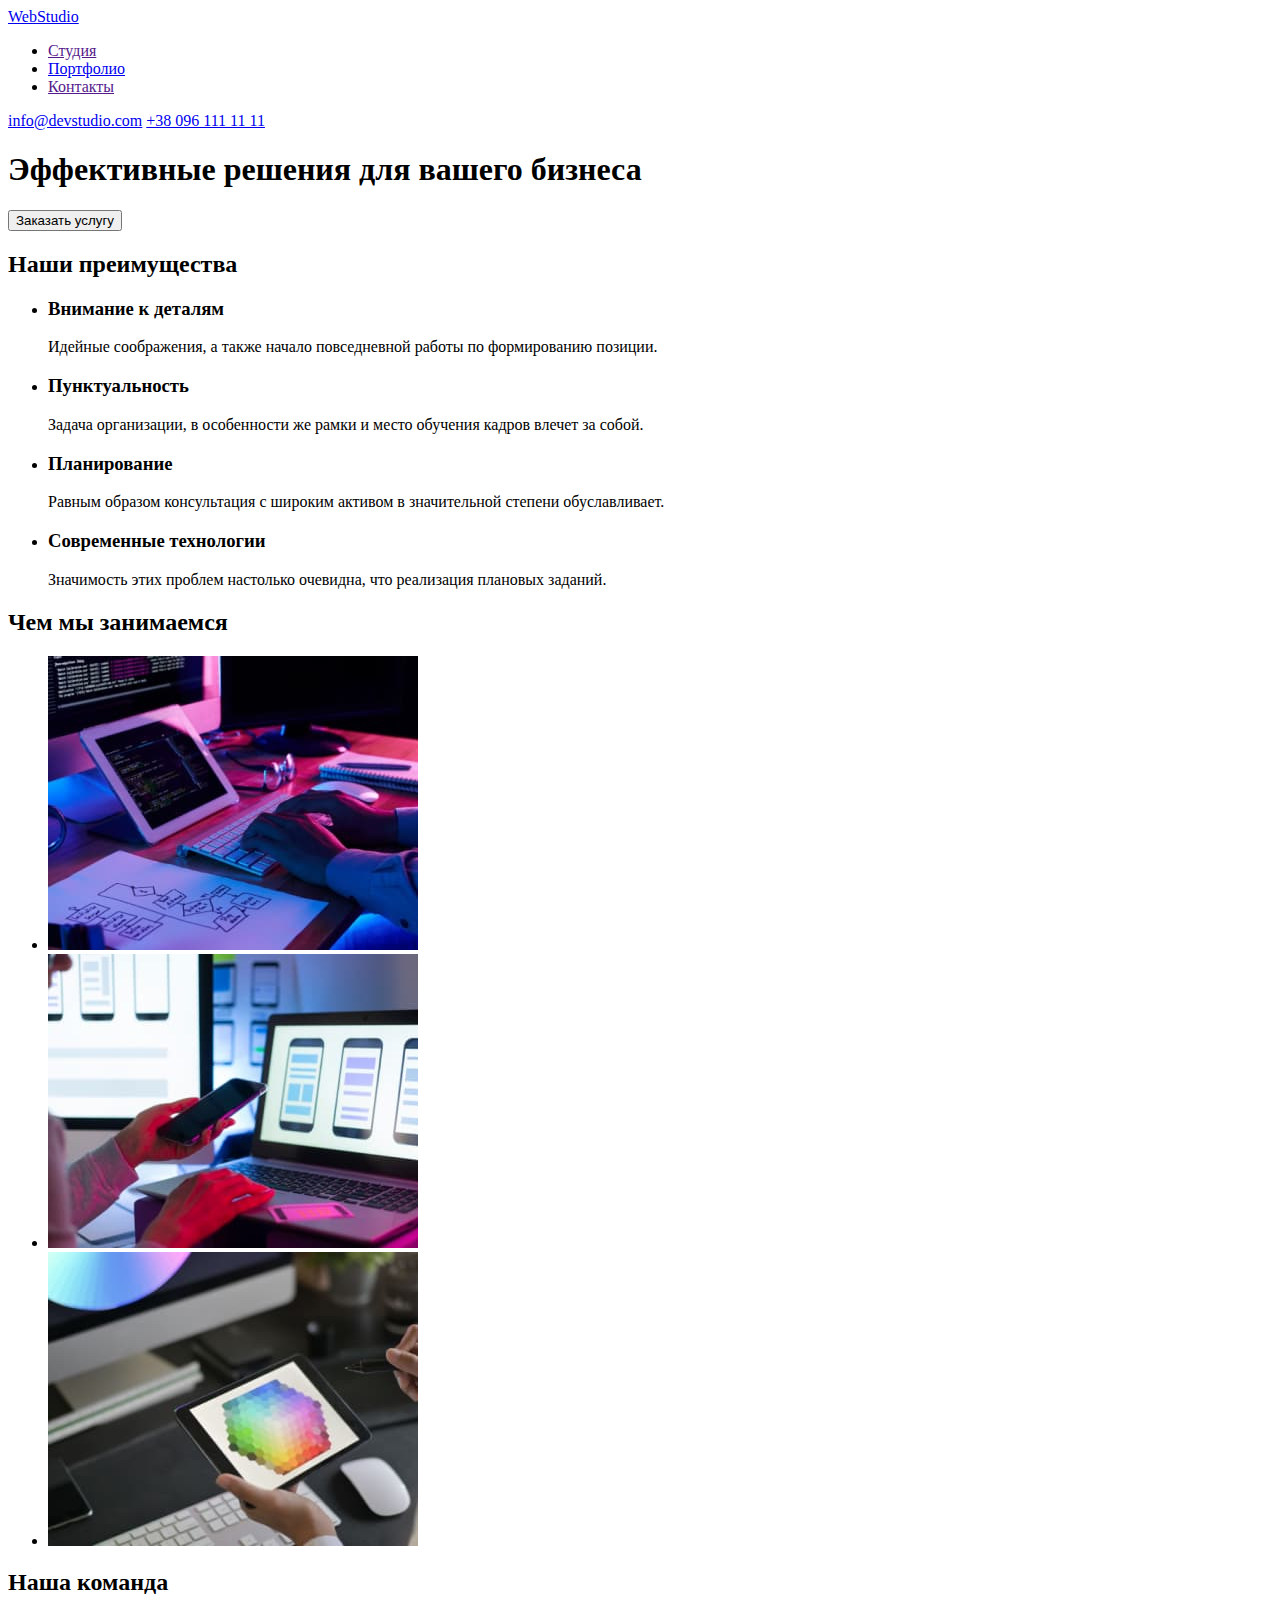
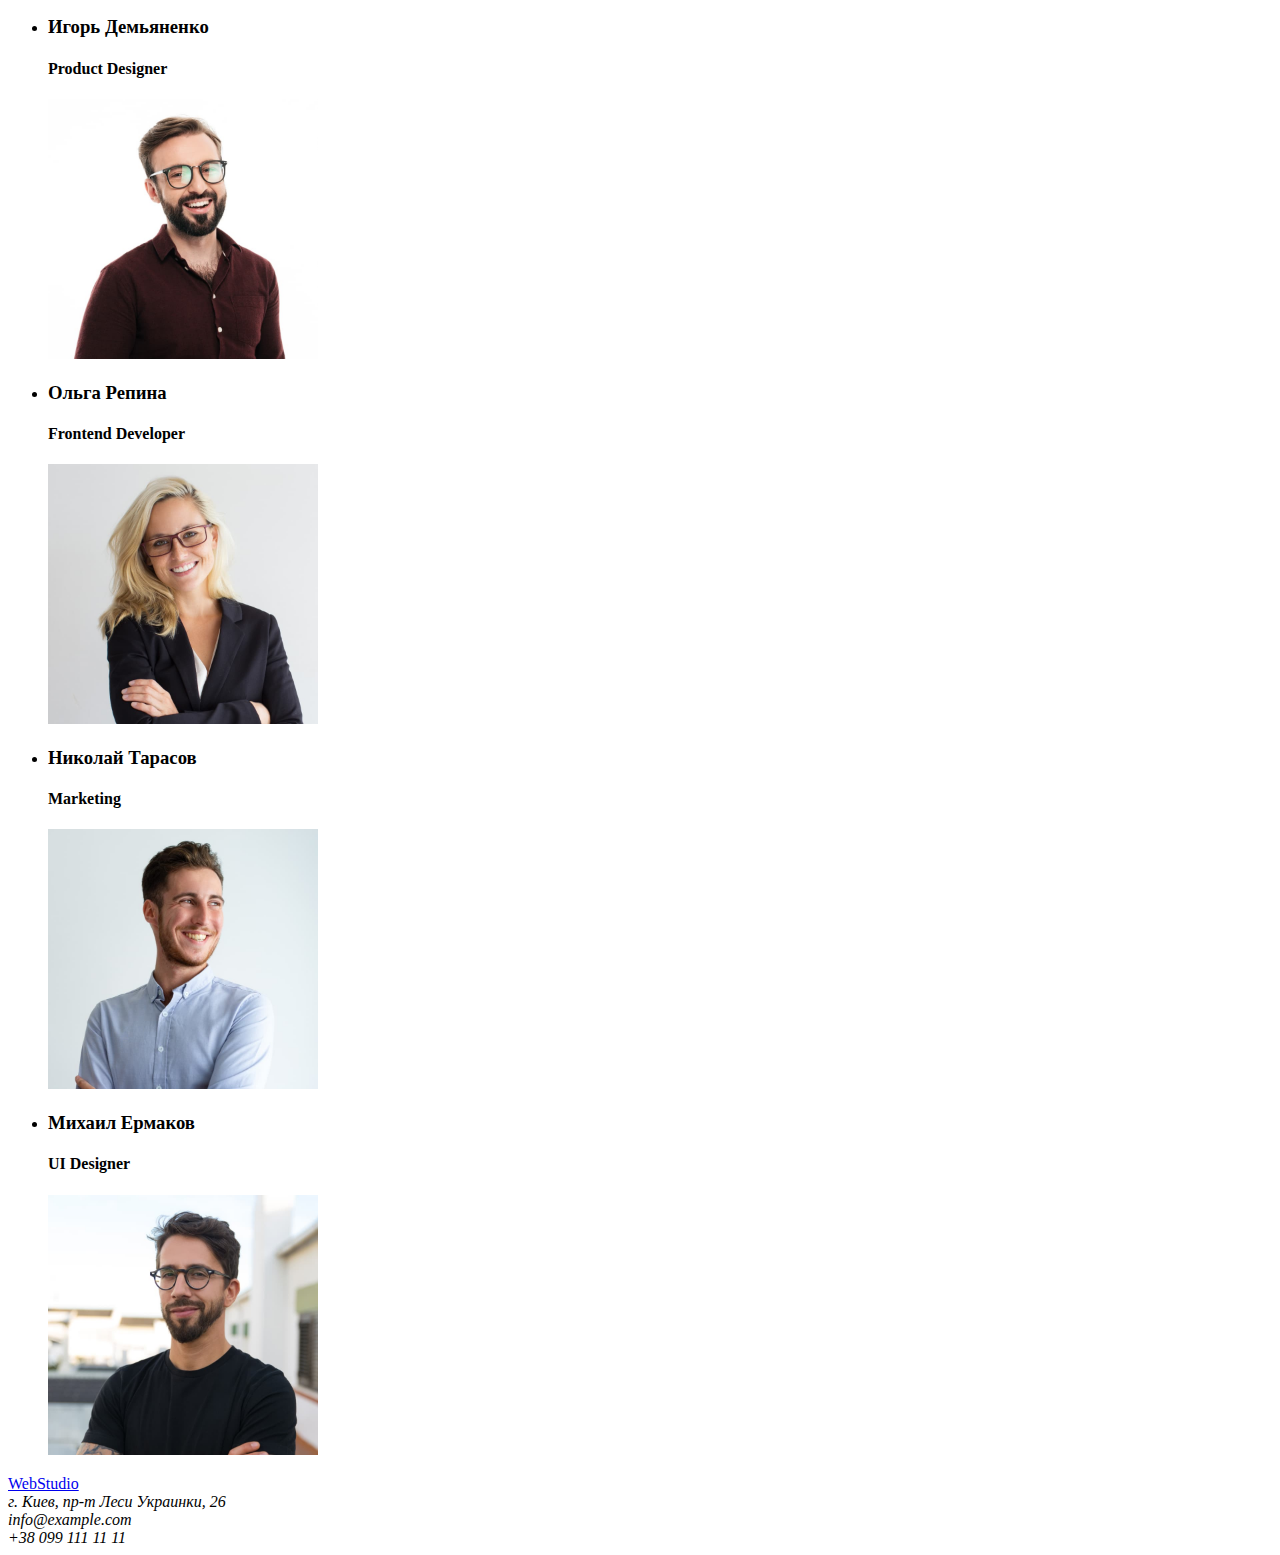
==== index.html @ 73383241 "скопійовано header i footer з головної" ====
<!DOCTYPE html>
<html lang="ru">
<head>
    <meta charset="UTF-8">
    <meta http-equiv="X-UA-Compatible" content="IE=edge">
    <meta name="viewport" content="width=device-width, initial-scale=1.0">
    <link rel="stylesheet" href="/css/styles.css">
    <title>Webstudio</title>
</head>
<body>
    <!--header-->
<header>
<nav>
<a href="/">WebStudio</a>
<ul>
    <li><a href="">Студия</a></li>
    <li><a href="./portfolio.html">Портфолио</a></li>
    <li><a href="">Контакты</a></li>
</ul>
</nav>

<a href="mailto:info@devstudio.com">info@devstudio.com</a>
<a href="tel:+380961111111">+38 096 111 11 11</a>
</header>
<!--main-->
<main>
    <!--Заголовок-->
<section>
<h1>Эффективные решения для вашего бизнеса</h1>
<button type="button">Заказать услугу</button>
</section>
<!--Наши преимущества-->
<section>
    <h2>Наши преимущества</h2>
    <ul>
        <li>
            <h3>Внимание к деталям</h3>
            <p>Идейные соображения, а также начало повседневной работы по формированию позиции.</p>
        </li>
        <li>
            <h3>Пунктуальность</h3>
            <p>Задача организации, в особенности же рамки и место обучения кадров влечет за собой.</p>
        </li>
        <li>
            <h3>Планирование</h3>
            <p>Равным образом консультация с широким активом в значительной степени обуславливает.</p>
        </li>
        <li>
            <h3>Современные технологии</h3>
            <p>Значимость этих проблем настолько очевидна, что реализация плановых заданий.</p>
        </li>
    </ul>
</section>
<!--Чем мы занимаемся-->
<section>
    <h2>Чем мы занимаемся</h2>
    <ul>
        <li>
          <a href=""><img src="/images/photocomp.jpg" width="370" height="294" alt="Компютер"></a>  
        </li>
        <li>
            <a href=""><img src="/images/photophone.jpg" width="370" height="294" alt="Мобильный"></a>
        </li>
        <li>
            <a href=""><img src="/images/phototab.jpg" width="370" height="294" alt="Планшет"></a>
        </li>
    </ul>
</section>
<!--Наша команда-->
<section>
    <h2>Наша команда</h2>
    <ul>
        <li>
            <h3>Игорь Демьяненко</h3>
            <h4>Product Designer</h4>
            <a href=""><img src="/images/photoigor.jpg" width="270" height="260" alt="Фото Игорь Демьяненко"></a>
        </li>
        <li>
            <h3>Ольга Репина</h3>
            <h4>Frontend Developer</h4>
            <a href=""><img src="/images/photoolga.jpg" width="270" height="260" alt="Фото Ольга Репина"></a>
        </li>
        <li>
            <h3>Николай Тарасов</h3>
            <h4>Marketing</h4>
            <a href=""><img src="/images/photonikola.jpg" width="270" height="260" alt="Фото Николай Тарасов"></a>
        </li>
        <li>
            <h3>Михаил Ермаков</h3>
            <h4>UI Designer</h4>
            <a href=""><img src="/images/photomisha.jpg" width="270" height="260" alt="Фото Михаил Ермаков"></a>
        </li>
    </ul>
</section>
</main>
<!--footer-->
<footer>
<a href="/">WebStudio</a>
<address>
г. Киев, пр-т Леси Украинки, 26 <br />
info@example.com <br />
+38 099 111 11 11
</address>
</footer>
</body>
</html>
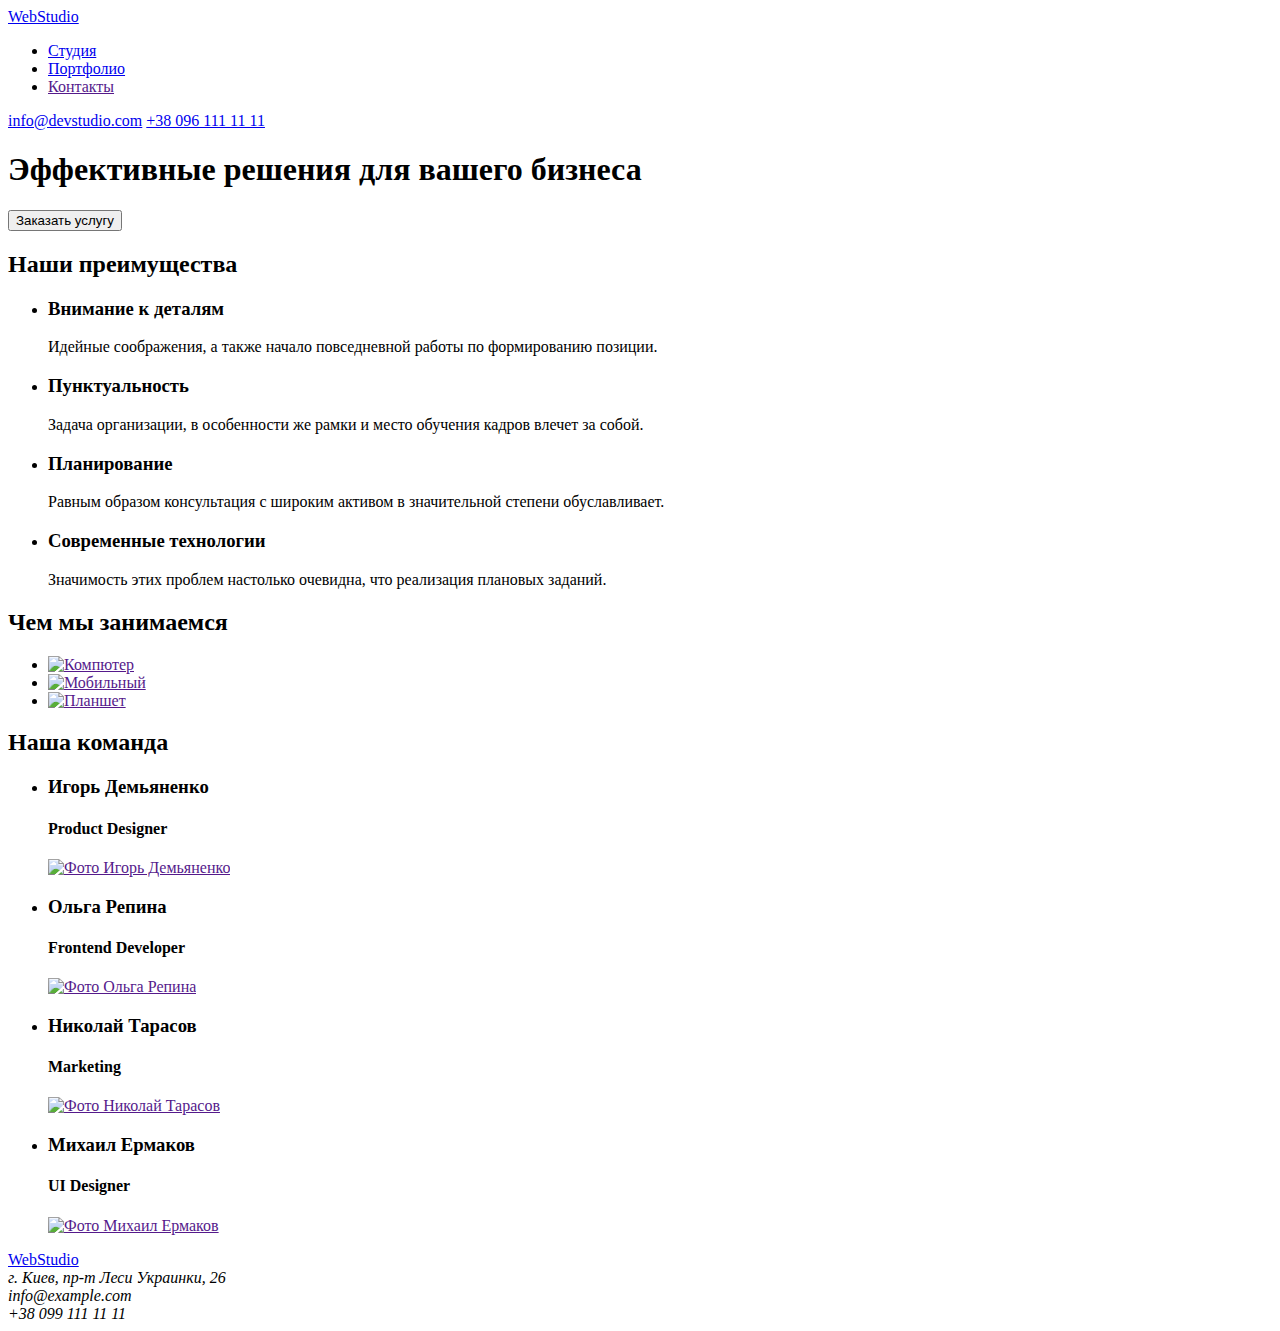
==== commit 174224b7: "додає розмітку html" ====
--- a/index.html
+++ b/index.html
@@ -13,7 +13,7 @@
 <nav>
 <a href="/">WebStudio</a>
 <ul>
-    <li><a href="">Студия</a></li>
+    <li><a href="./index.html">Студия</a></li>
     <li><a href="./portfolio.html">Портфолио</a></li>
     <li><a href="">Контакты</a></li>
 </ul>
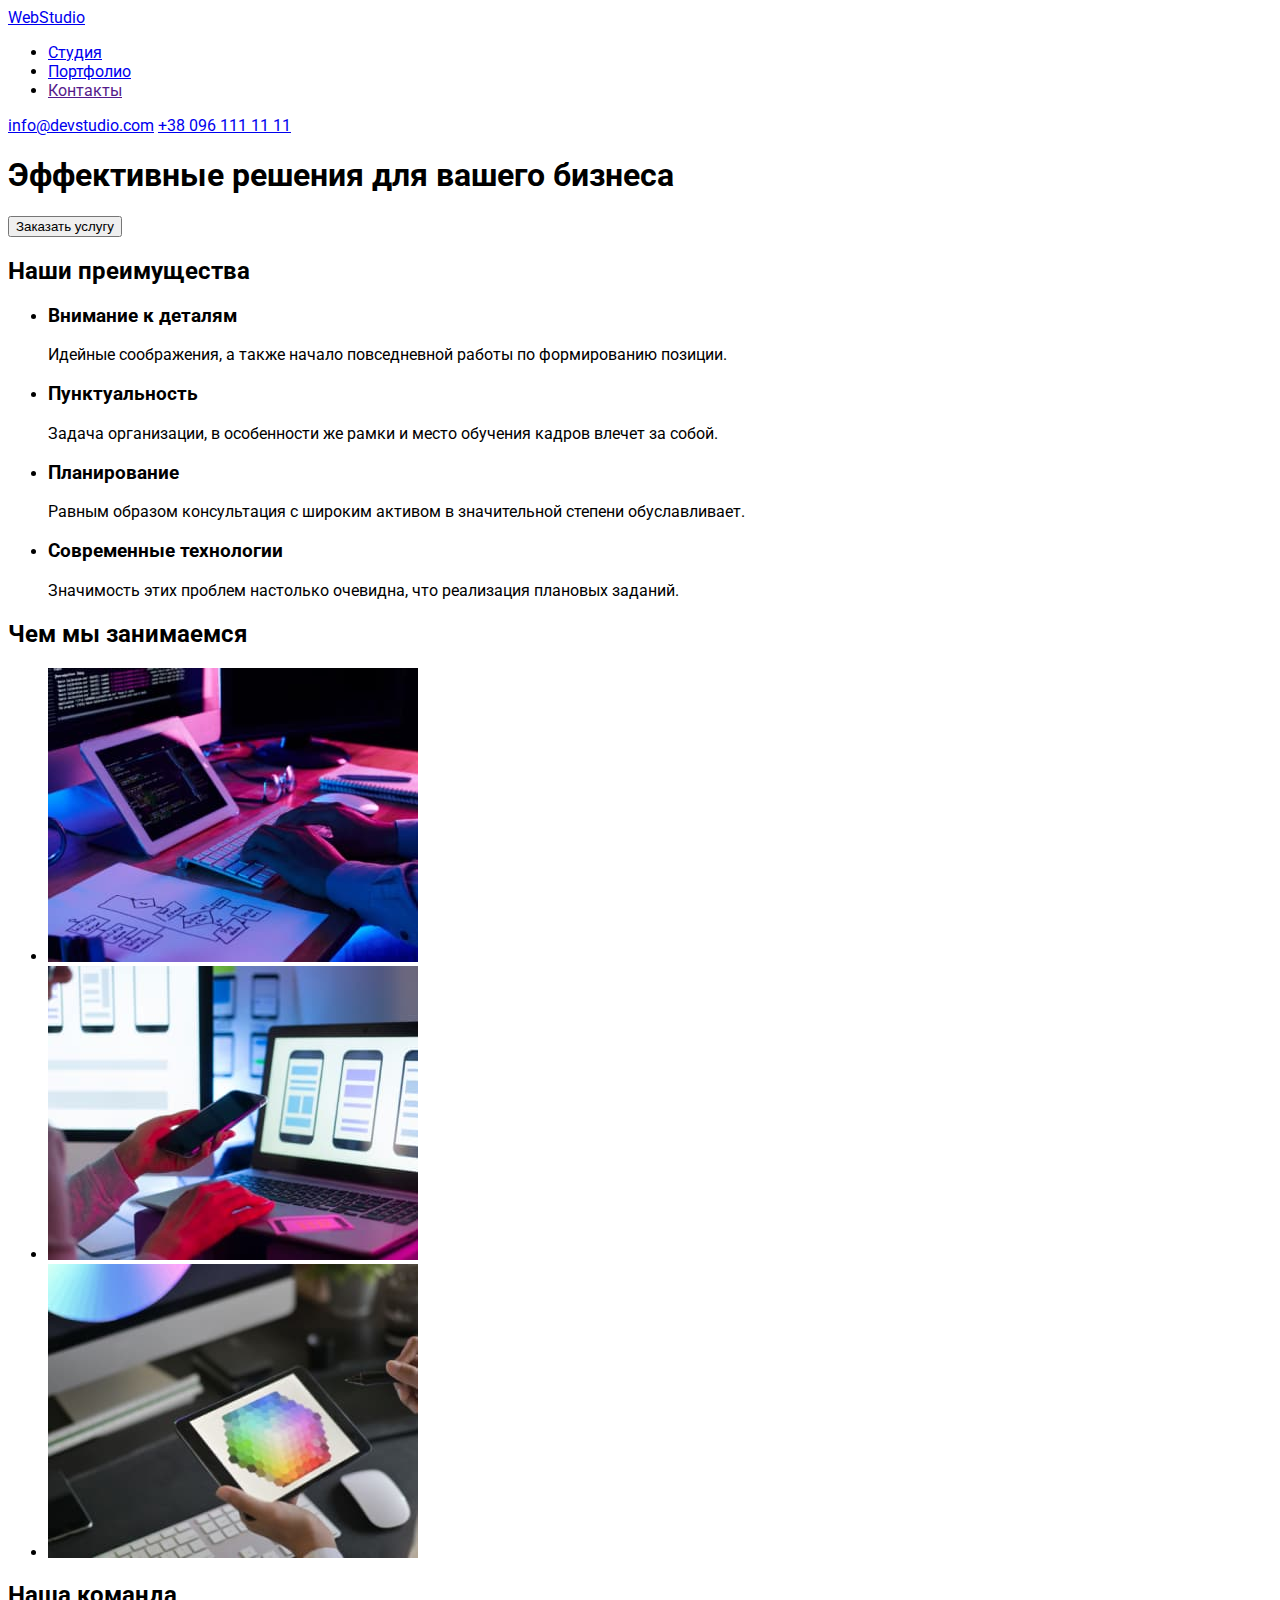
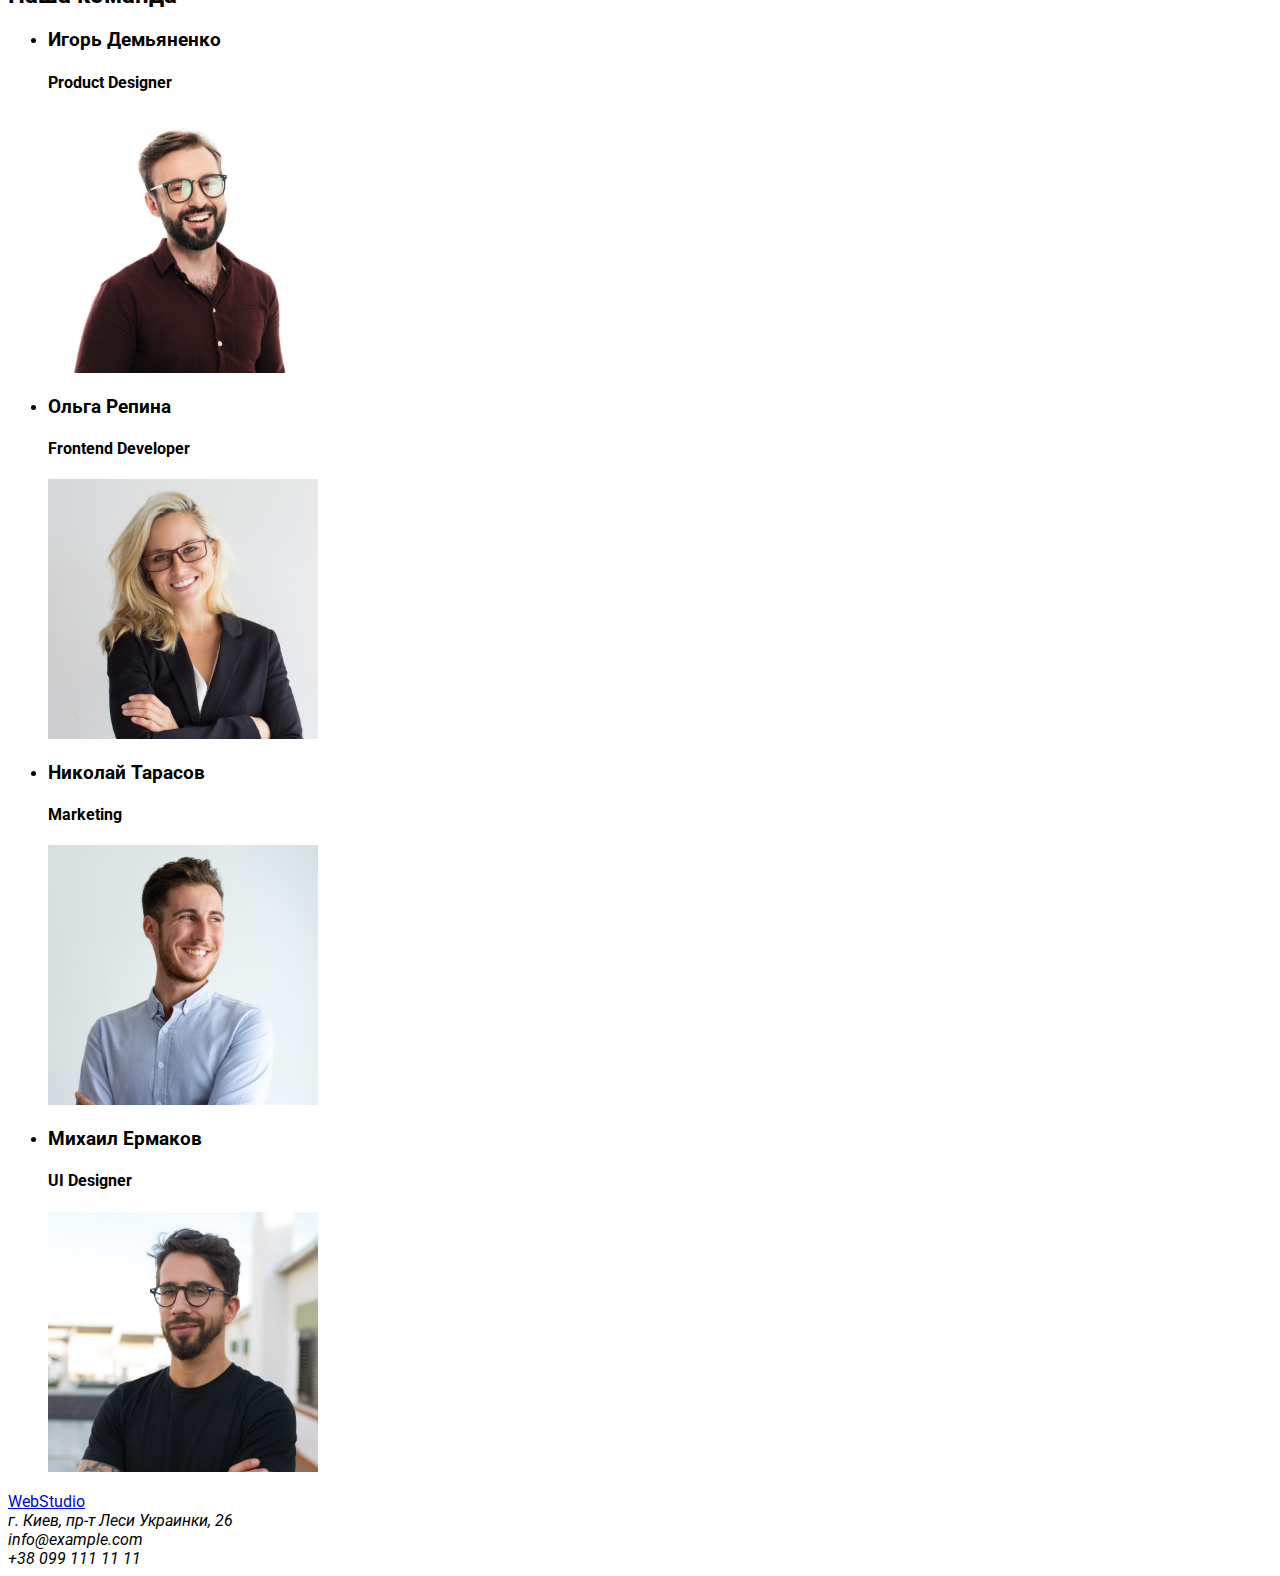
==== commit cb9ffff0: "відключає шрифти" ====
--- a/index.html
+++ b/index.html
@@ -4,8 +4,12 @@
     <meta charset="UTF-8">
     <meta http-equiv="X-UA-Compatible" content="IE=edge">
     <meta name="viewport" content="width=device-width, initial-scale=1.0">
+    <title>Webstudio</title>
+    <link rel="preconnect" href="https://fonts.googleapis.com">
+    <link rel="preconnect" href="https://fonts.gstatic.com" crossorigin>
+    <link href="https://fonts.googleapis.com/css2?family=Raleway:wght@700&family=Roboto:wght@400;500;700;900&display=swap"
+        rel="stylesheet">
     <link rel="stylesheet" href="/css/styles.css">
-    <title>Webstudio</title>
 </head>
 <body>
     <!--header-->
--- a/css/styles.css
+++ b/css/styles.css
@@ -0,0 +1,8 @@
+:root {
+    --
+}
+
+body {
+font-family: 'Raleway', sans-serif;
+font-family: 'Roboto', sans-serif;
+}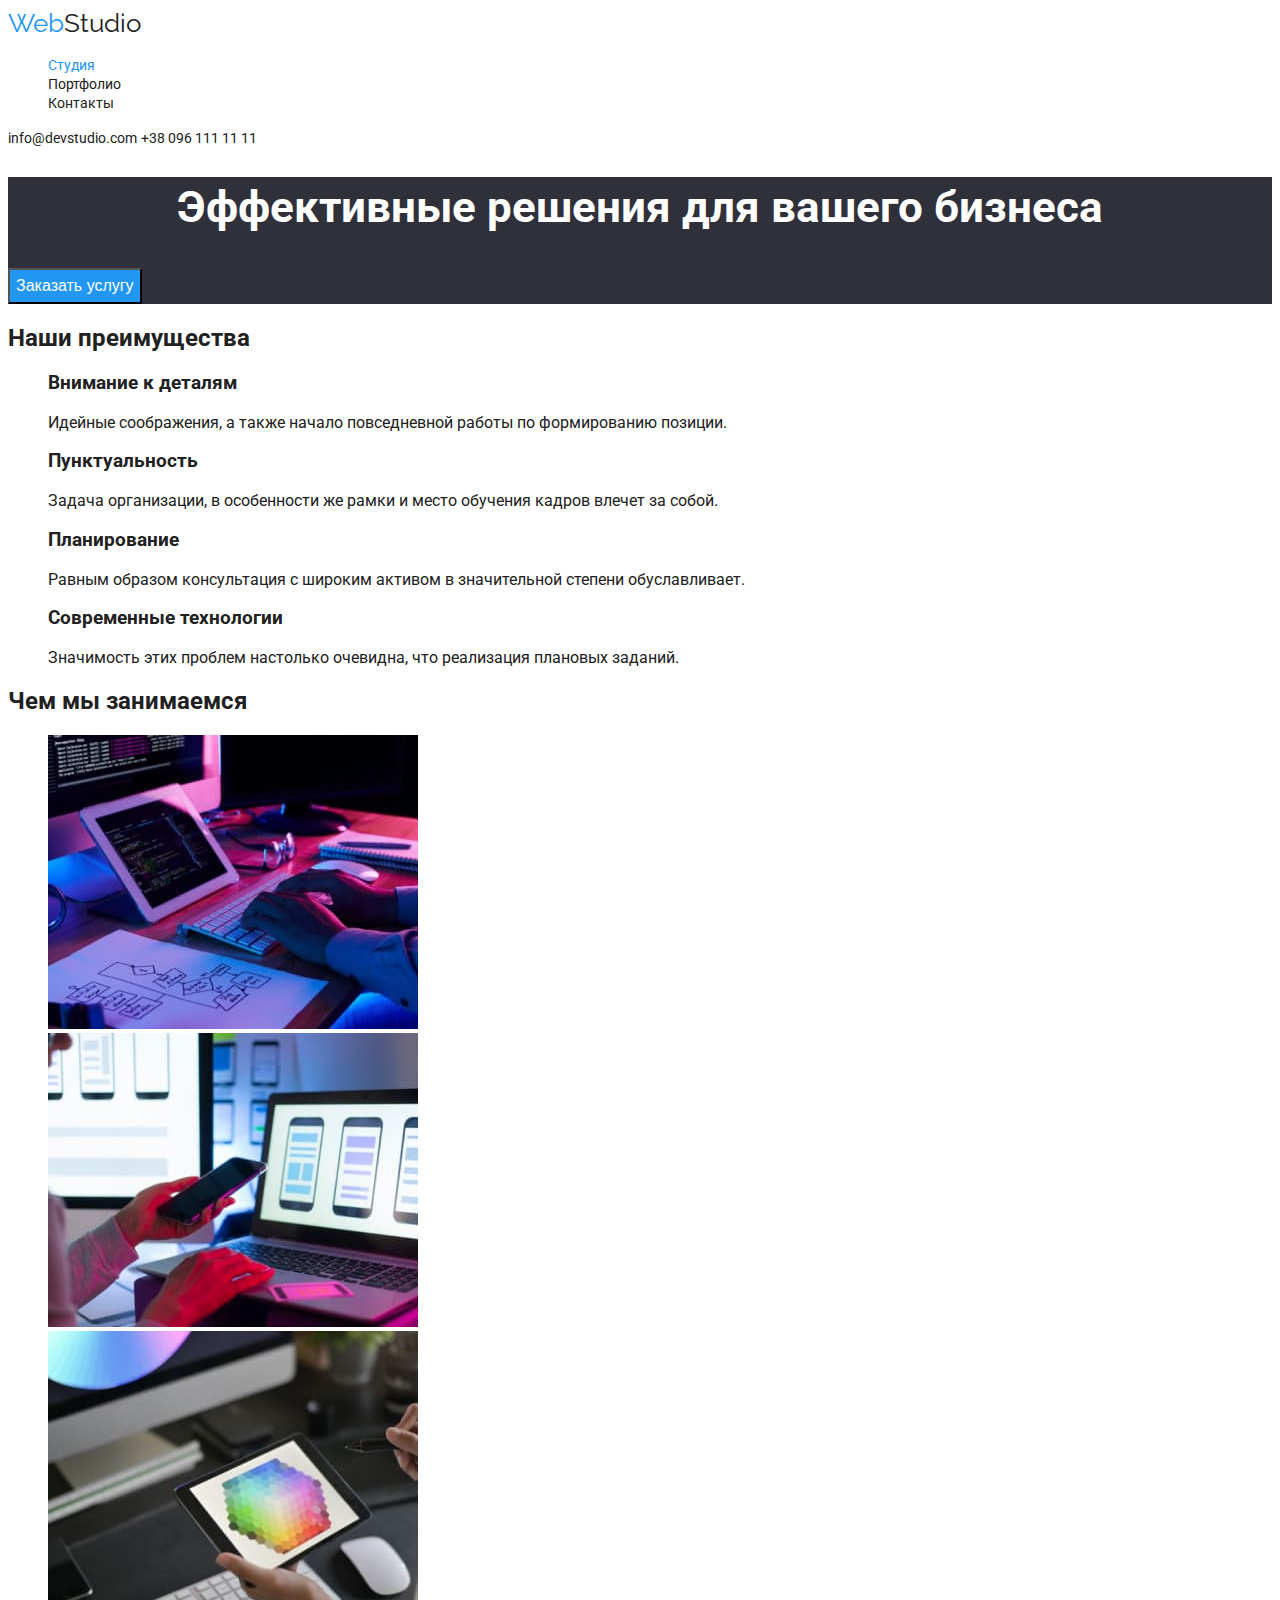
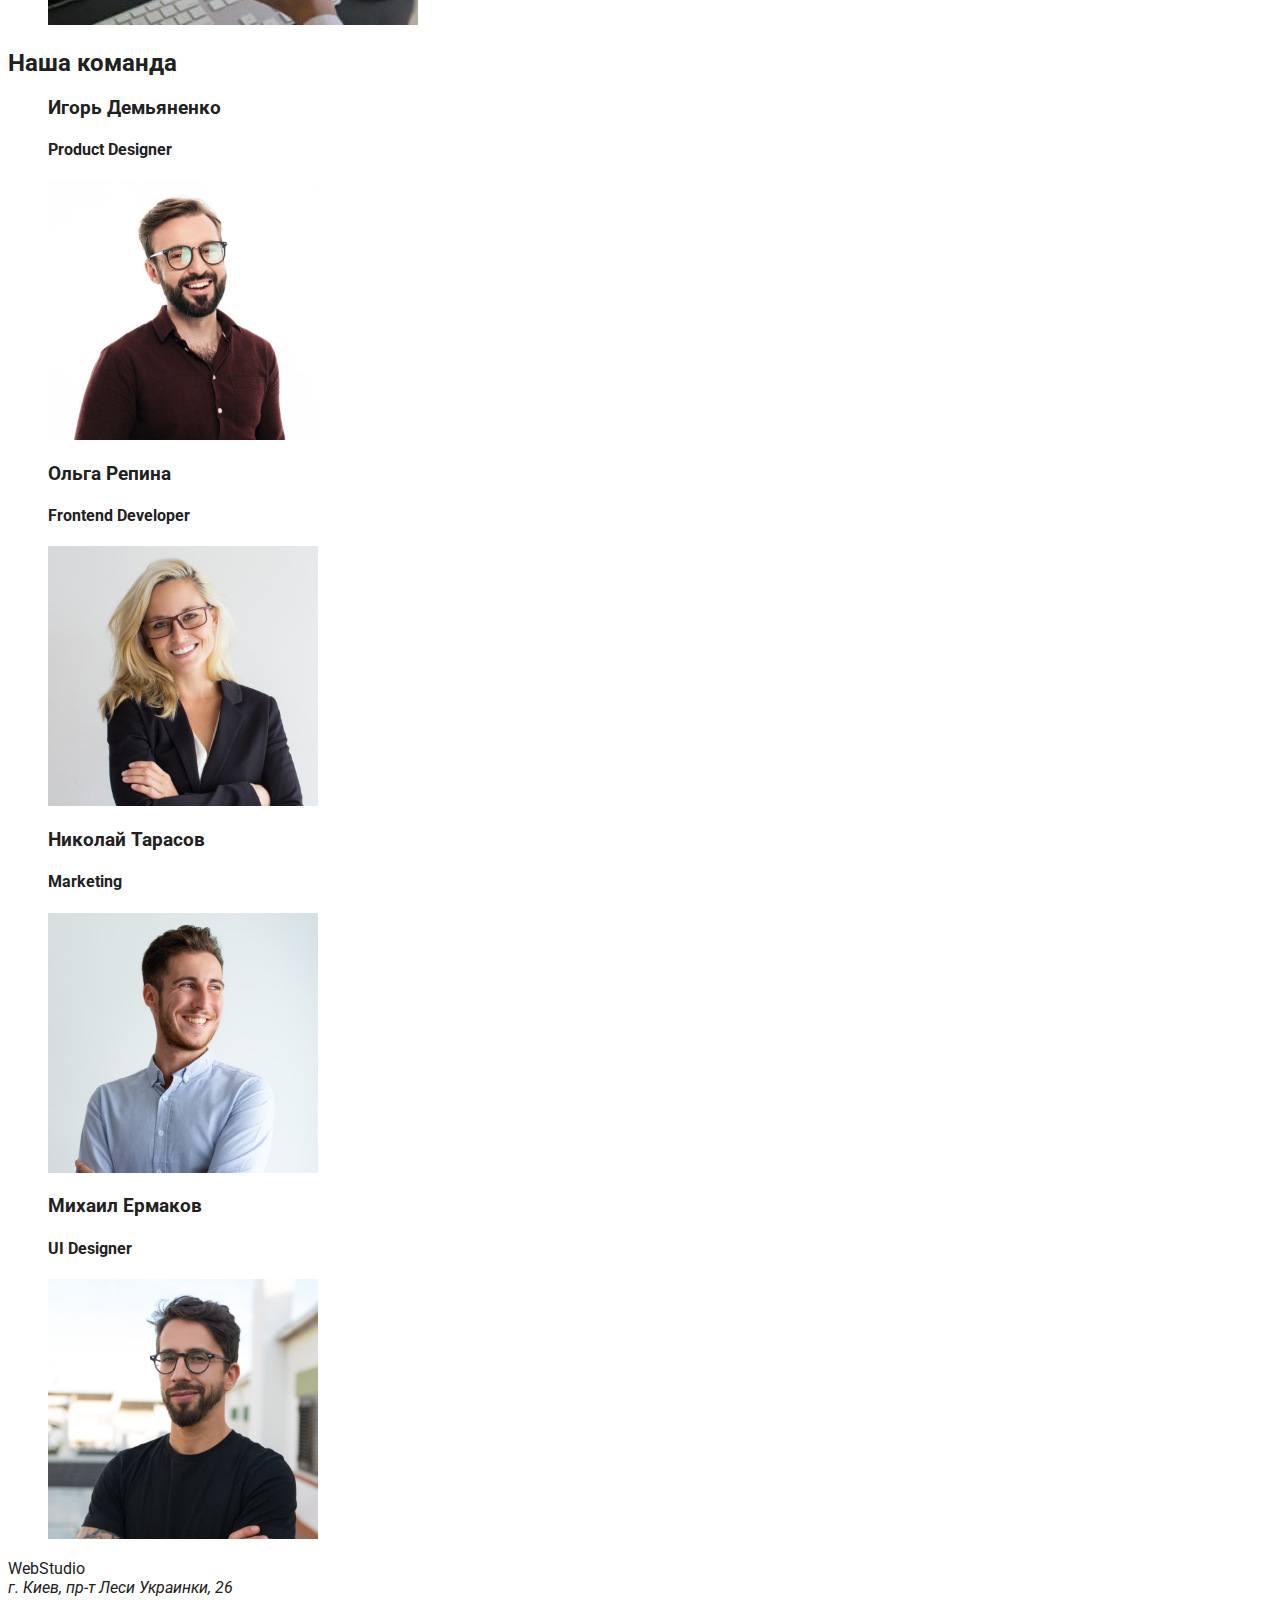
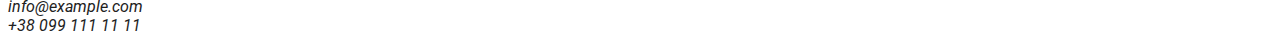
==== commit 26242509: "додає css в header" ====
--- a/index.html
+++ b/index.html
@@ -14,24 +14,24 @@
 <body>
     <!--header-->
 <header>
-<nav>
-<a href="/">WebStudio</a>
-<ul>
-    <li><a href="./index.html">Студия</a></li>
-    <li><a href="./portfolio.html">Портфолио</a></li>
-    <li><a href="">Контакты</a></li>
+<nav class="site-nav">
+<a href="/" class="logo"><span class="web">Web</span>Studio</a>
+<ul class="site-nav-list">
+    <li><a href="./index.html" class="list-item current">Студия</a></li>
+    <li><a href="./portfolio.html" class="list-item">Портфолио</a></li>
+    <li><a href="" class="list-item">Контакты</a></li>
 </ul>
 </nav>
 
-<a href="mailto:info@devstudio.com">info@devstudio.com</a>
-<a href="tel:+380961111111">+38 096 111 11 11</a>
+<a href="mailto:info@devstudio.com" class="auth-nav">info@devstudio.com</a>
+<a href="tel:+380961111111" class="auth-nav">+38 096 111 11 11</a>
 </header>
 <!--main-->
 <main>
-    <!--Заголовок-->
-<section>
-<h1>Эффективные решения для вашего бизнеса</h1>
-<button type="button">Заказать услугу</button>
+    <!--Герой-->
+<section class="hero">
+<h1 class="hero-title">Эффективные решения для вашего бизнеса</h1>
+<button type="button" class="button">Заказать услугу</button>
 </section>
 <!--Наши преимущества-->
 <section>
--- a/css/styles.css
+++ b/css/styles.css
@@ -1,8 +1,108 @@
 :root {
-    --
+    --title-text-color: #212121;
+    --text-color: #757575;
+    --accent-color: #2196F3;
 }
 
 body {
 font-family: 'Raleway', sans-serif;
 font-family: 'Roboto', sans-serif;
-}+color: var(--title-text-color);
+}
+
+/* Header */
+header {
+    background-color: #fff;
+}
+.logo {
+ font-family: 'Raleway', sans-serif;
+ font-size: 26px;
+ line-height: 1.2;   
+}
+
+.logo:hover,
+.logo:focus {
+color: var(--accent-color);
+}
+
+.site-nav {
+color: var(--title-text-color);
+}
+
+.list-item {
+    color: var(--title-text-color);
+    font-size: 14px;
+    line-height: 1,14;
+}
+
+.web {
+color: var(--accent-color);
+}
+
+.list-item :hover,
+.list-item :focus {
+color: var(--accent-color);   
+}
+
+.auth-nav {
+    color: var(--title-text-color);
+    font-size: 14px;
+    line-height: 1,14;
+}
+
+.auth-nav:hover,
+.auth-nav:focus 
+{
+color: var(--accent-color);
+}
+
+li {
+color: var(--title-text-color);
+list-style-type: none;
+}
+
+a {
+    text-decoration: none;
+    color: var(--title-text-color);
+}
+
+/* Студия */
+.list-item.current {
+color: var(--accent-color);
+}
+/* Герой */
+.hero {
+    background-color: #2F303A;
+   }
+.hero-title {
+    font-size: 44px;
+    line-height: 1.4;
+    color: #FFFFFF;
+    text-align: center;
+    }
+.button {
+background-color: var(--accent-color);
+color: #fff;
+font-size: 16px;
+line-height: 1.9;
+letter-spacing: 6%;
+text-align: center;
+}
+
+.button :focus {
+    color: black;
+}
+
+/* Чем мы занимаемся */
+
+
+/* Наша команда */
+
+
+/* Портфолио */
+
+
+
+
+
+/* Footer */
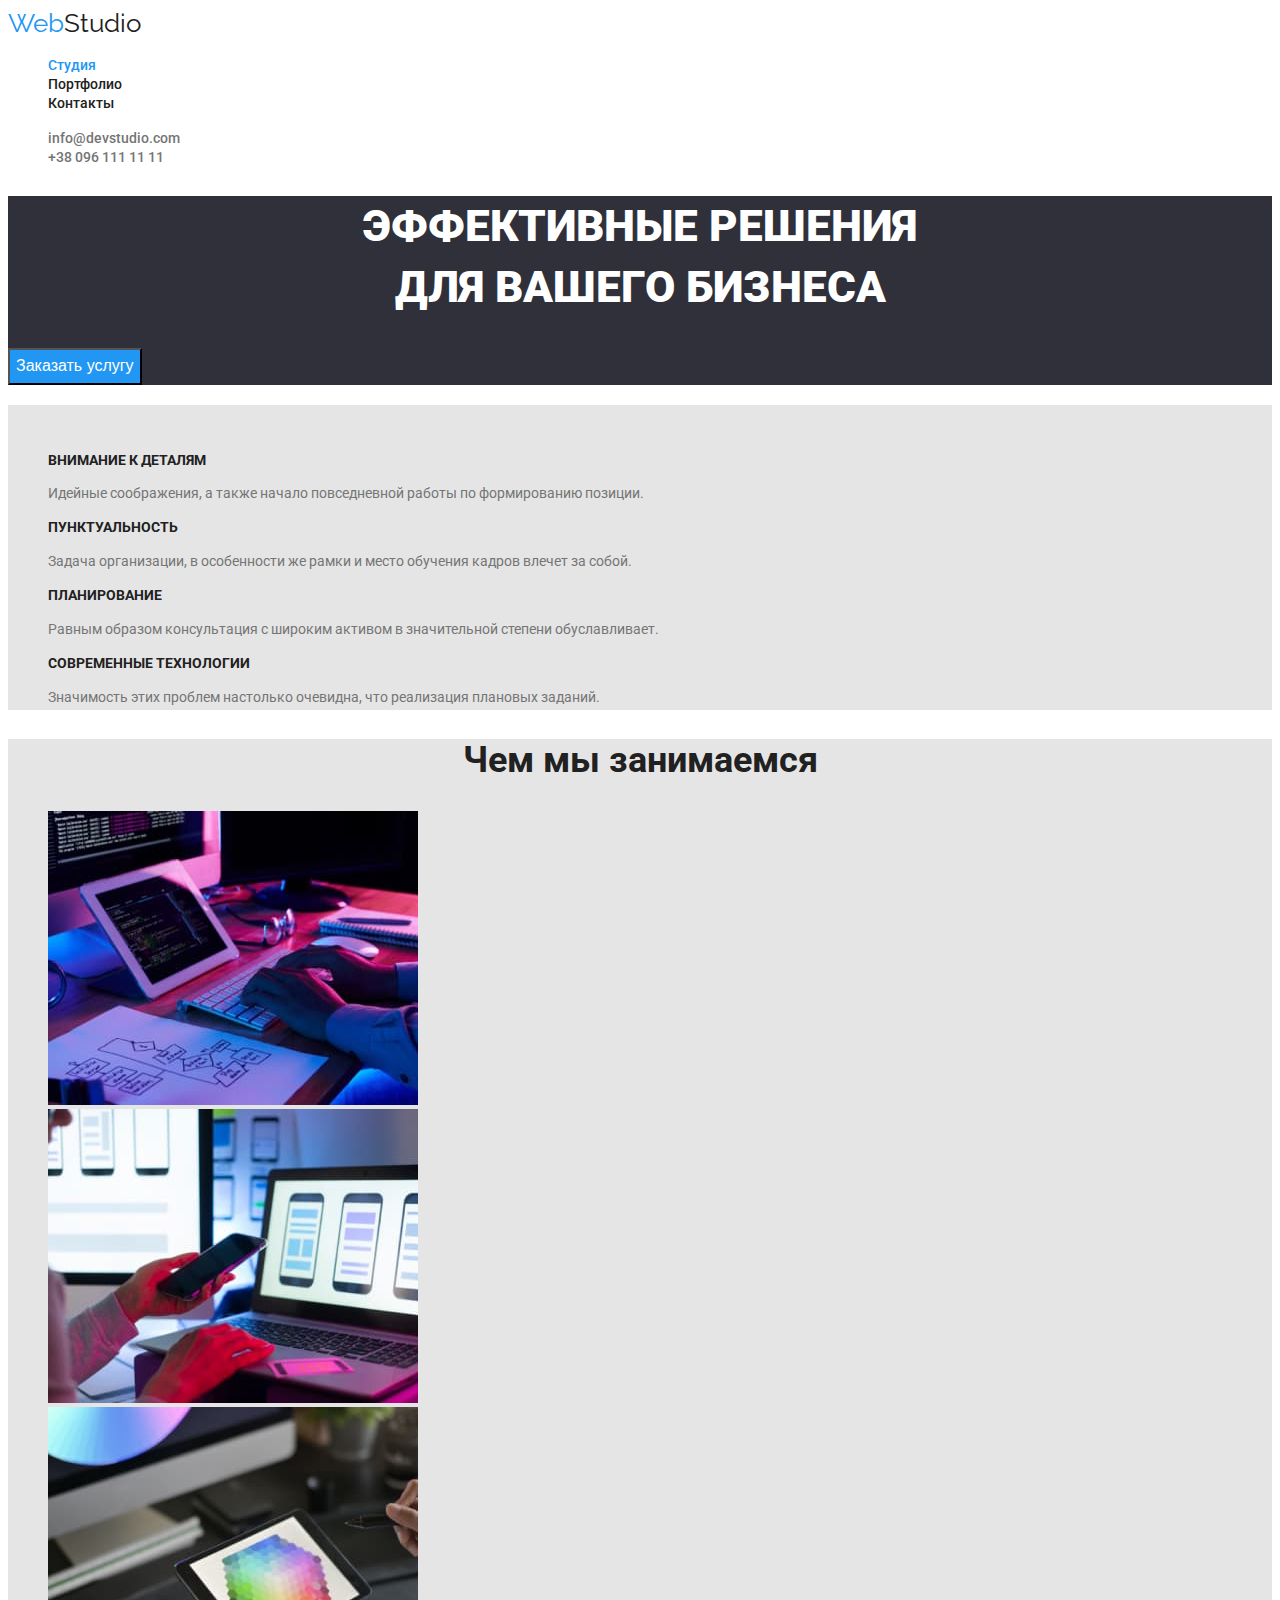
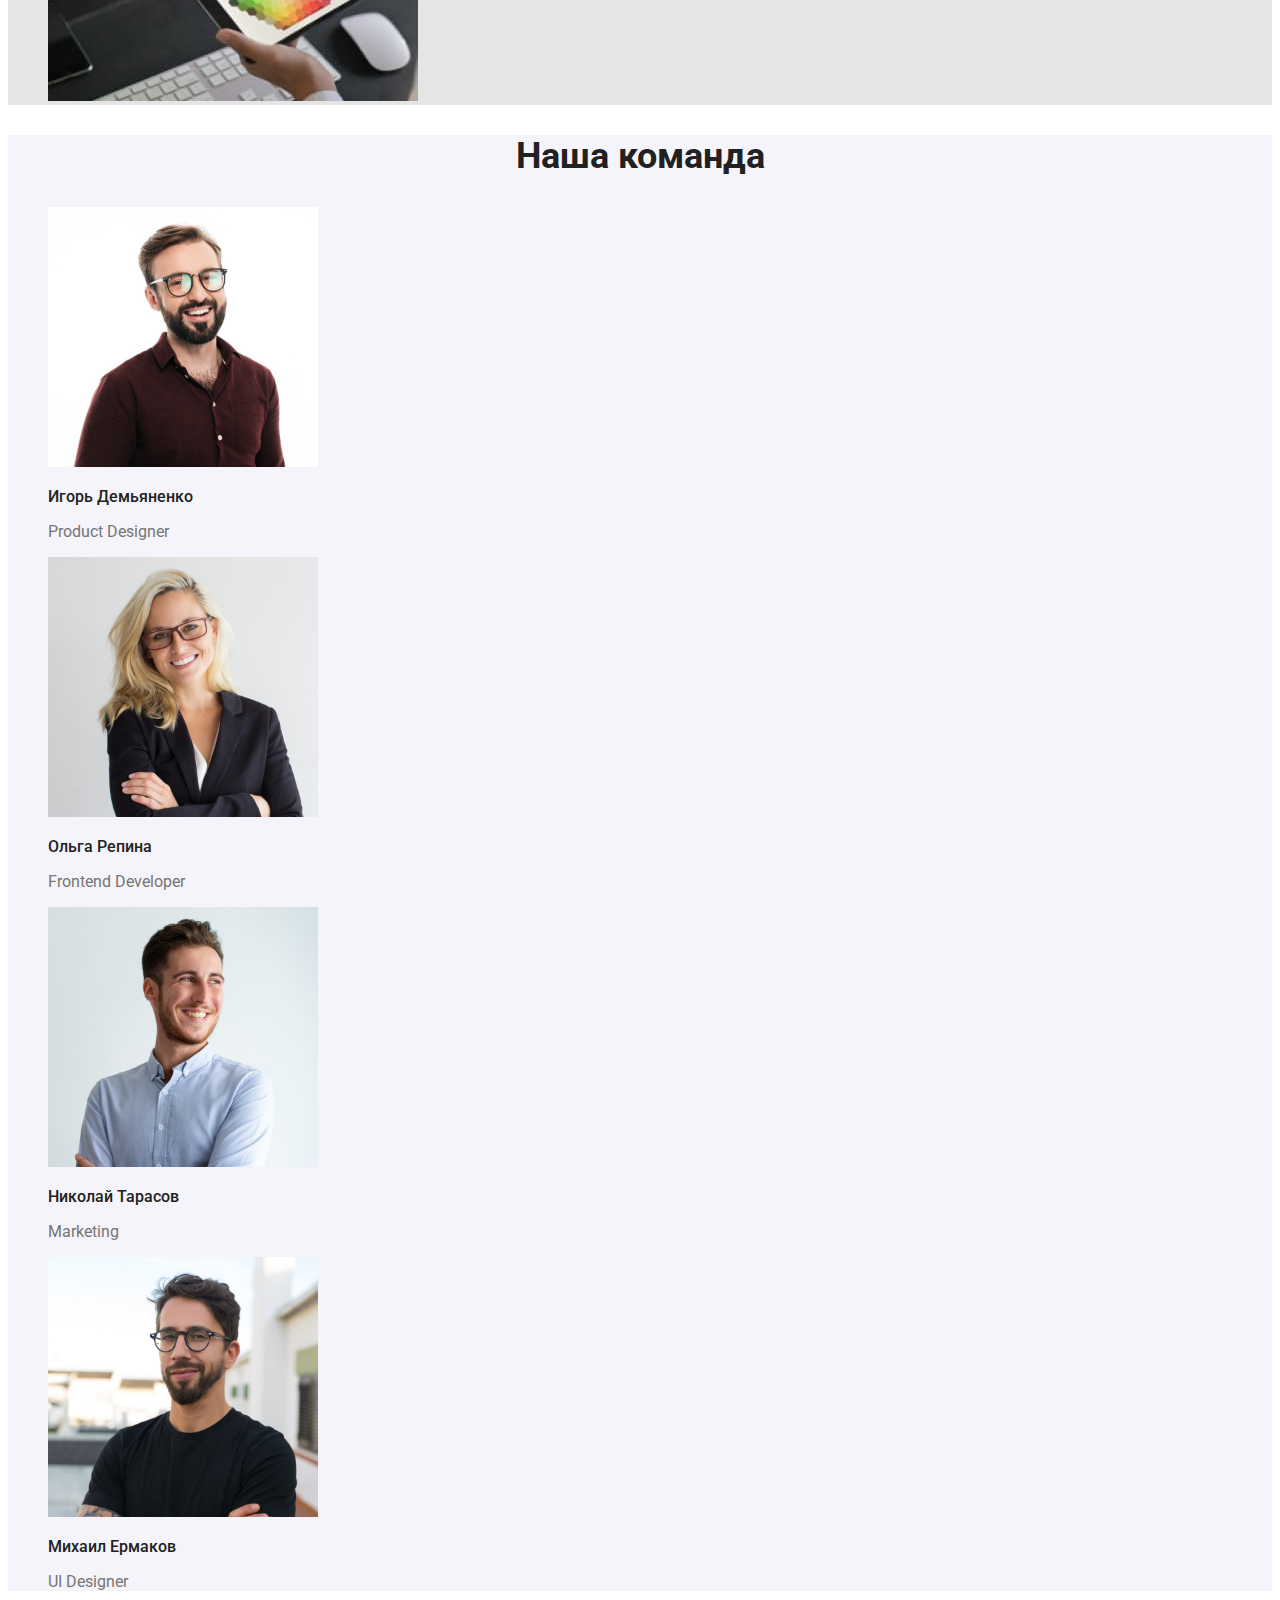
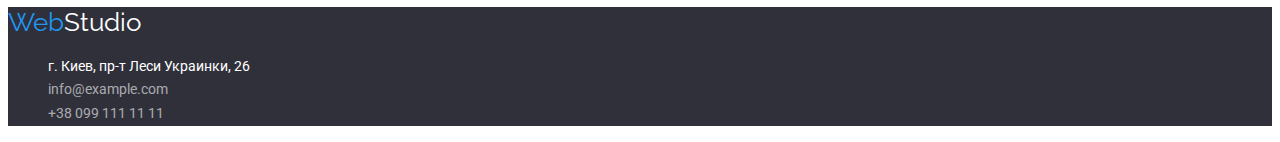
==== commit 81e09b74: "додає стилі (шрифти) до index.html" ====
--- a/index.html
+++ b/index.html
@@ -22,88 +22,91 @@
     <li><a href="" class="list-item">Контакты</a></li>
 </ul>
 </nav>
-
-<a href="mailto:info@devstudio.com" class="auth-nav">info@devstudio.com</a>
-<a href="tel:+380961111111" class="auth-nav">+38 096 111 11 11</a>
+<ul class="auth-nav">
+    <li><a href="mailto:info@devstudio.com" class="auth-nav-link">info@devstudio.com</a></li>
+    <li><a href="tel:+380961111111" class="auth-nav-link">+38 096 111 11 11</a></li>
+</ul>
 </header>
 <!--main-->
 <main>
     <!--Герой-->
 <section class="hero">
-<h1 class="hero-title">Эффективные решения для вашего бизнеса</h1>
+<h1 class="hero-title">Эффективные решения <br /> для вашего бизнеса</h1>
 <button type="button" class="button">Заказать услугу</button>
 </section>
 <!--Наши преимущества-->
-<section>
-    <h2>Наши преимущества</h2>
-    <ul>
-        <li>
-            <h3>Внимание к деталям</h3>
-            <p>Идейные соображения, а также начало повседневной работы по формированию позиции.</p>
+<section class="advantages">
+    <h2 class="advantages-title">Наши преимущества</h2>
+    <ul class="advantages-list">
+        <li class="advantages-item">
+            <h3 class="advantages-item-title">Внимание к деталям</h3>
+            <p class="advantages-text">Идейные соображения, а также начало повседневной работы по формированию позиции.</p>
         </li>
-        <li>
-            <h3>Пунктуальность</h3>
-            <p>Задача организации, в особенности же рамки и место обучения кадров влечет за собой.</p>
+        <li class="advantages-item">
+            <h3 class="advantages-item-title">Пунктуальность</h3>
+            <p class="advantages-text">Задача организации, в особенности же рамки и место обучения кадров влечет за собой.</p>
         </li>
-        <li>
-            <h3>Планирование</h3>
-            <p>Равным образом консультация с широким активом в значительной степени обуславливает.</p>
+        <li class="advantages-item">
+            <h3 class="advantages-item-title">Планирование</h3>
+            <p class="advantages-text">Равным образом консультация с широким активом в значительной степени обуславливает.</p>
         </li>
-        <li>
-            <h3>Современные технологии</h3>
-            <p>Значимость этих проблем настолько очевидна, что реализация плановых заданий.</p>
+        <li class="advantages-item">
+            <h3 class="advantages-item-title">Современные технологии</h3>
+            <p class="advantages-text">Значимость этих проблем настолько очевидна, что реализация плановых заданий.</p>
         </li>
     </ul>
 </section>
 <!--Чем мы занимаемся-->
-<section>
-    <h2>Чем мы занимаемся</h2>
-    <ul>
+<section class="work">
+    <h2 class="work-title">Чем мы занимаемся</h2>
+    <ul class="work-list">
         <li>
-          <a href=""><img src="/images/photocomp.jpg" width="370" height="294" alt="Компютер"></a>  
+          <a href="" class="work-link"><img src="./images/photocomp.jpg" width="370" height="294" alt="Компютер"></a>  
         </li>
         <li>
-            <a href=""><img src="/images/photophone.jpg" width="370" height="294" alt="Мобильный"></a>
+            <a href="" class="work-link"><img src="./images/photophone.jpg" width="370" height="294" alt="Мобильный"></a>
         </li>
         <li>
-            <a href=""><img src="/images/phototab.jpg" width="370" height="294" alt="Планшет"></a>
+            <a href="" class="work-link"><img src="./images/phototab.jpg" width="370" height="294" alt="Планшет"></a>
         </li>
     </ul>
 </section>
 <!--Наша команда-->
-<section>
-    <h2>Наша команда</h2>
-    <ul>
-        <li>
-            <h3>Игорь Демьяненко</h3>
-            <h4>Product Designer</h4>
-            <a href=""><img src="/images/photoigor.jpg" width="270" height="260" alt="Фото Игорь Демьяненко"></a>
+<section class="teem">
+    <h2 class="teem-title">Наша команда</h2>
+    <ul class="teem-list">
+        <li class="teem-item">
+            <img src="./images/photoigor.jpg" width="270" height="260" alt="Фото Игорь Демьяненко">
+            <h3 class="name">Игорь Демьяненко</h3>
+            <h3 class="position">Product Designer</h3>
         </li>
-        <li>
-            <h3>Ольга Репина</h3>
-            <h4>Frontend Developer</h4>
-            <a href=""><img src="/images/photoolga.jpg" width="270" height="260" alt="Фото Ольга Репина"></a>
+        <li class="teem-item">
+            <img src="./images/photoolga.jpg" width="270" height="260" alt="Фото Ольга Репина">
+            <h3 class="name">Ольга Репина</h3>
+            <h3 class="position">Frontend Developer</h3>
         </li>
-        <li>
-            <h3>Николай Тарасов</h3>
-            <h4>Marketing</h4>
-            <a href=""><img src="/images/photonikola.jpg" width="270" height="260" alt="Фото Николай Тарасов"></a>
+        <li class="teem-item">
+            <img src="./images/photonikola.jpg" width="270" height="260" alt="Фото Николай Тарасов">
+            <h3 class="name">Николай Тарасов</h3>
+            <h3 class="position">Marketing</h3>
         </li>
-        <li>
-            <h3>Михаил Ермаков</h3>
-            <h4>UI Designer</h4>
-            <a href=""><img src="/images/photomisha.jpg" width="270" height="260" alt="Фото Михаил Ермаков"></a>
+        <li class="teem-item">
+            <img src="./images/photomisha.jpg" width="270" height="260" alt="Фото Михаил Ермаков">
+            <h3 class="name">Михаил Ермаков</h3>
+            <h3 class="position">UI Designer</h3>
         </li>
     </ul>
 </section>
 </main>
 <!--footer-->
 <footer>
-<a href="/">WebStudio</a>
+<a href="/" class="logo-footer"><span class="web">Web</span>Studio</a>
 <address>
-г. Киев, пр-т Леси Украинки, 26 <br />
-info@example.com <br />
-+38 099 111 11 11
+    <ul class="address">
+        <li class="place">г. Киев, пр-т Леси Украинки, 26</li>
+        <li><a href="mailto:info@example.com" class="auth">info@example.com</a></li>
+        <li><a href="tel:+380991111111" class="auth">+38 099 111 11 11</a></li>
+    </ul>
 </address>
 </footer>
 </body>
--- a/css/styles.css
+++ b/css/styles.css
@@ -14,14 +14,19 @@
 header {
     background-color: #fff;
 }
-.logo {
+.logo,
+.logo-footer {
  font-family: 'Raleway', sans-serif;
  font-size: 26px;
- line-height: 1.2;   
+ font-weight: 400;
+ line-height: 1.2;
+ letter-spacing: 3%;
 }
 
 .logo:hover,
-.logo:focus {
+.logo:focus,
+.logo-footer:hover,
+.logo-footer:focus {
 color: var(--accent-color);
 }
 
@@ -32,38 +37,42 @@
 .list-item {
     color: var(--title-text-color);
     font-size: 14px;
+    font-weight: 500;
     line-height: 1,14;
+    letter-spacing: 2%;
 }
 
 .web {
 color: var(--accent-color);
 }
 
-.list-item :hover,
-.list-item :focus {
+.list-item:hover,
+.list-item:focus {
 color: var(--accent-color);   
 }
 
-.auth-nav {
-    color: var(--title-text-color);
-    font-size: 14px;
-    line-height: 1,14;
-}
-
-.auth-nav:hover,
-.auth-nav:focus 
-{
+.auth-nav-link {
+color: var(--text-color);
+font-size: 14px;
+font-weight: 500;
+line-height: 1,14;
+letter-spacing: 2%;
+}
+
+.auth-nav-link:hover,
+.auth-nav-link:focus,
+.auth:hover,
+.auth:focus {
 color: var(--accent-color);
 }
 
 li {
-color: var(--title-text-color);
 list-style-type: none;
 }
 
 a {
-    text-decoration: none;
-    color: var(--title-text-color);
+color: inherit;
+text-decoration: none;
 }
 
 /* Студия */
@@ -77,8 +86,11 @@
 .hero-title {
     font-size: 44px;
     line-height: 1.4;
+    font-weight: 900;
     color: #FFFFFF;
     text-align: center;
+    text-transform: uppercase;
+    letter-spacing: 6%;
     }
 .button {
 background-color: var(--accent-color);
@@ -93,11 +105,74 @@
     color: black;
 }
 
+/* Наши преимущества */
+
+.advantages {
+background-color: #E5E5E5; 
+}
+
+.advantages-title {
+opacity: 0;
+}
+
+.advantages-item-title {
+font-weight: 700;
+font-size: 14px;
+font-weight: 700;
+line-height: 1.14;
+text-transform: uppercase;
+text-align: left;
+letter-spacing: 3%;
+color: var(--title-text-color);
+}
+
+.advantages-text {
+font-size: 14px;
+line-height: 1.7;
+font-weight: 400;
+text-align: left;
+letter-spacing: 3%;
+color: var(--text-color);
+}
+
 /* Чем мы занимаемся */
 
+.work {
+    background-color: #E5E5E5;
+}
+
+.work-title,
+.teem-title {
+font-size: 36px;
+line-height: 1.17;
+text-align: center;
+letter-spacing: 3%;
+color: var(--title-text-color);
+}
+/* .work-list,
+   .teem-list {
+flex-direction: row; ???
+} */
 
 /* Наша команда */
 
+.teem {
+background-color:#F5F4FA;
+}
+
+.name,
+.position {
+font-size: 16px;
+line-height: 1.19;
+font-weight: 500;
+letter-spacing: 3%;
+color: var(--title-text-color);
+}
+
+.position {
+font-weight: 400;
+color: var(--text-color);
+}
 
 /* Портфолио */
 
@@ -106,3 +181,24 @@
 
 
 /* Footer */
+.logo-footer {
+ color: #fff;
+}
+.place,
+.auth {
+font-family: Roboto;
+font-style: normal;
+font-weight: 400;
+font-size: 14px;
+line-height: 1.7;
+letter-spacing: 3%;
+color: #FFFFFF;
+}
+
+.auth {
+color: rgba(255, 255, 255, 0.6);
+}
+
+footer {
+background-color: #2F303A;
+}
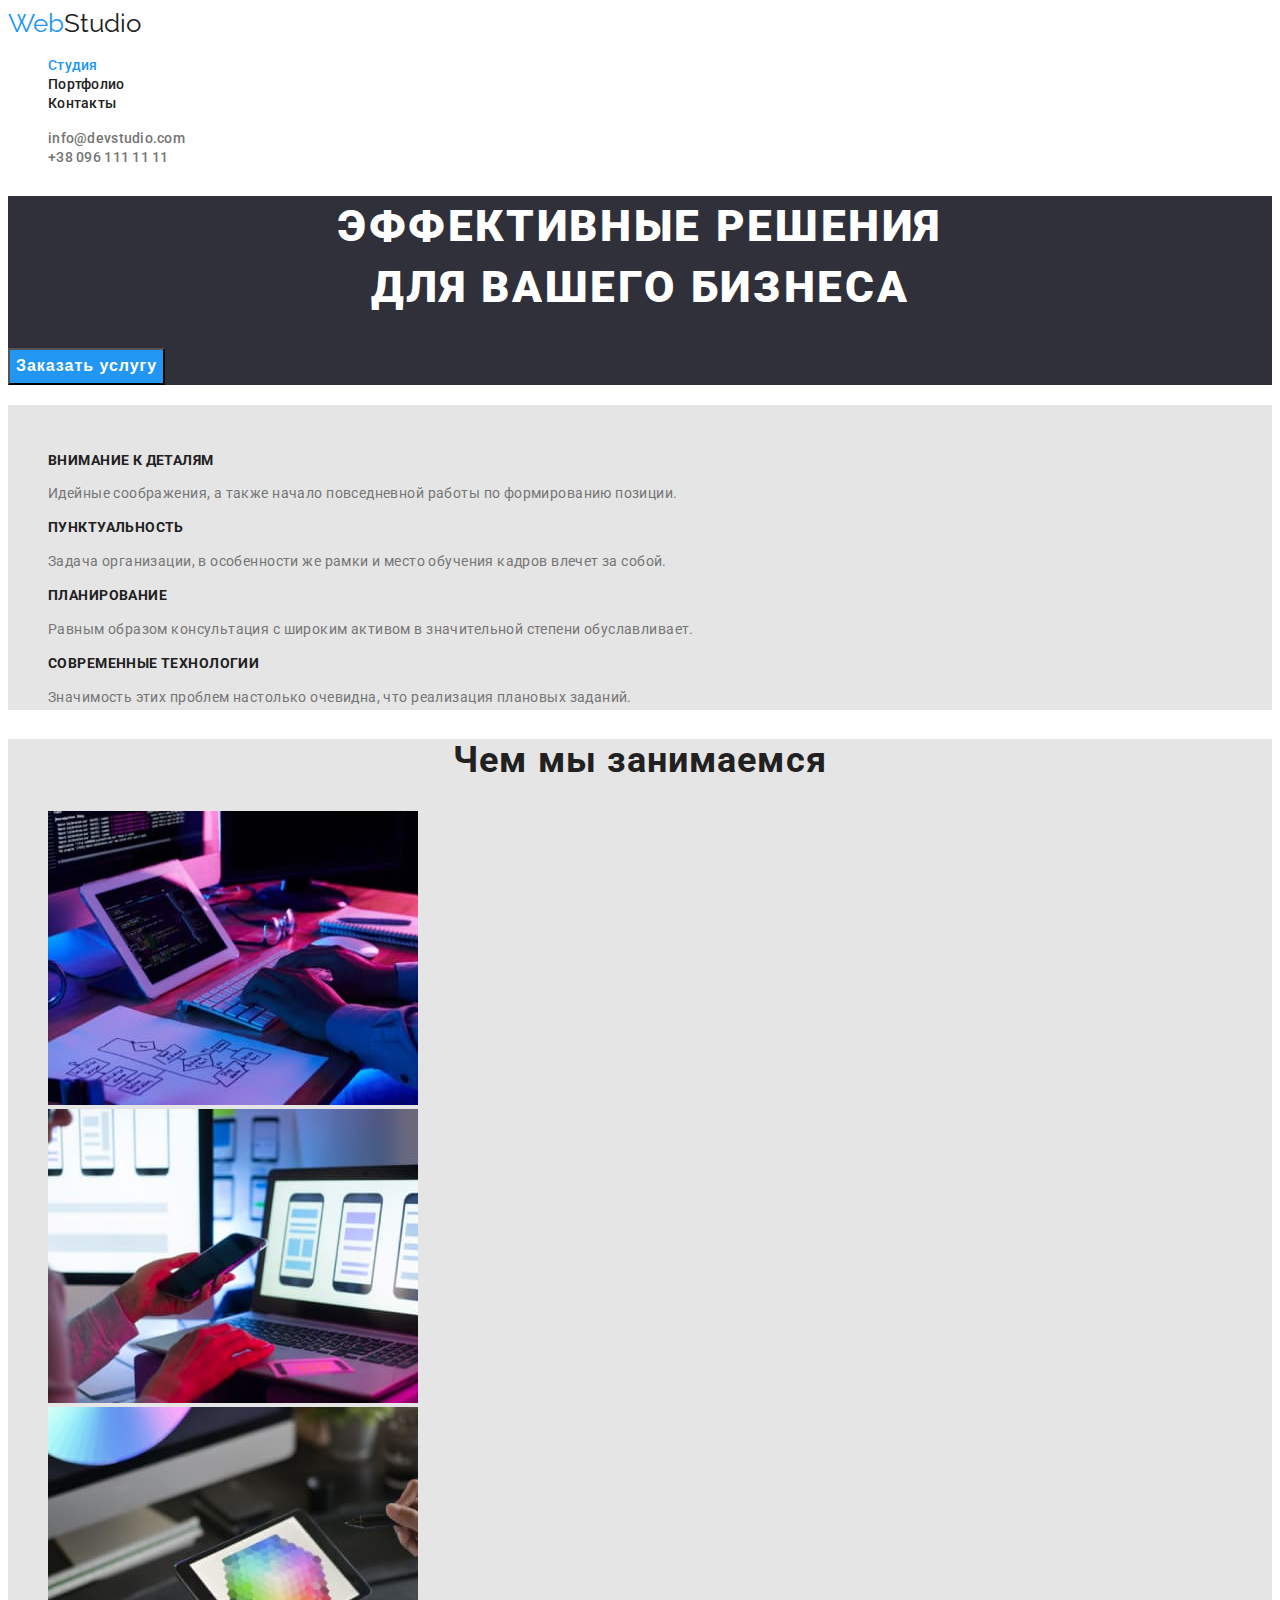
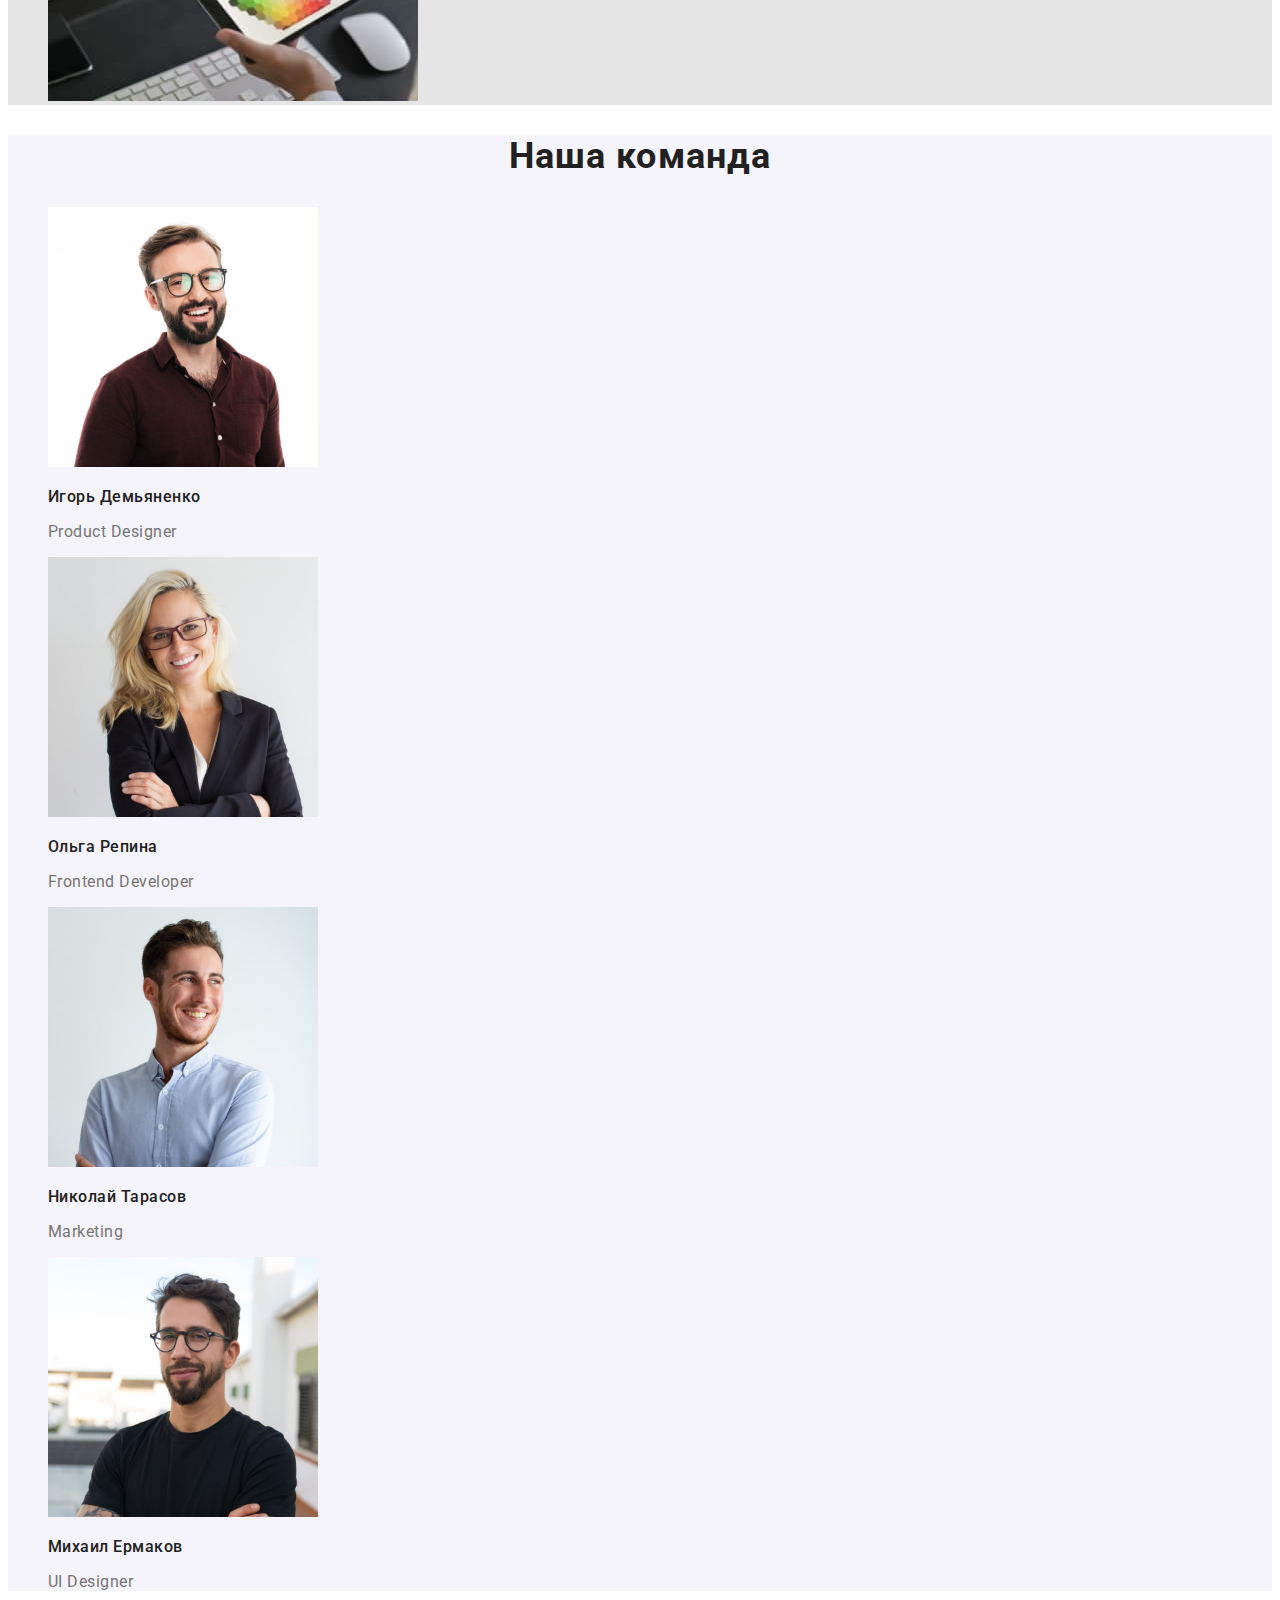
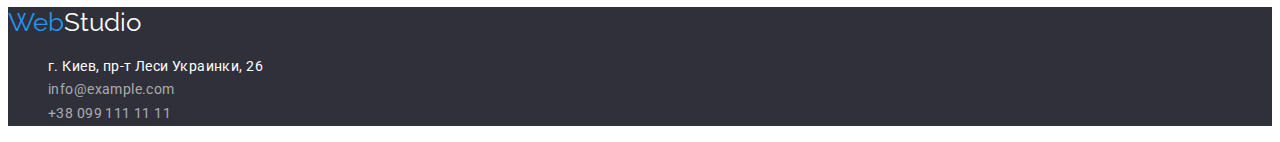
==== commit e927d091: "виправляє доступ до живої сторінки" ====
--- a/index.html
+++ b/index.html
@@ -9,7 +9,7 @@
     <link rel="preconnect" href="https://fonts.gstatic.com" crossorigin>
     <link href="https://fonts.googleapis.com/css2?family=Raleway:wght@700&family=Roboto:wght@400;500;700;900&display=swap"
         rel="stylesheet">
-    <link rel="stylesheet" href="/css/styles.css">
+    <link rel="stylesheet" href="./css/styles.css">
 </head>
 <body>
     <!--header-->
--- a/css/styles.css
+++ b/css/styles.css
@@ -5,7 +5,6 @@
 }
 
 body {
-font-family: 'Raleway', sans-serif;
 font-family: 'Roboto', sans-serif;
 color: var(--title-text-color);
 }
@@ -20,7 +19,7 @@
  font-size: 26px;
  font-weight: 400;
  line-height: 1.2;
- letter-spacing: 3%;
+ letter-spacing: 0,03em;
 }
 
 .logo:hover,
@@ -34,12 +33,13 @@
 color: var(--title-text-color);
 }
 
-.list-item {
+.list-item,
+.auth-nav-link {
     color: var(--title-text-color);
     font-size: 14px;
     font-weight: 500;
     line-height: 1,14;
-    letter-spacing: 2%;
+    letter-spacing: 0.02em;
 }
 
 .web {
@@ -53,10 +53,6 @@
 
 .auth-nav-link {
 color: var(--text-color);
-font-size: 14px;
-font-weight: 500;
-line-height: 1,14;
-letter-spacing: 2%;
 }
 
 .auth-nav-link:hover,
@@ -76,7 +72,7 @@
 }
 
 /* Студия */
-.list-item.current {
+.current {
 color: var(--accent-color);
 }
 /* Герой */
@@ -90,19 +86,24 @@
     color: #FFFFFF;
     text-align: center;
     text-transform: uppercase;
-    letter-spacing: 6%;
+    letter-spacing: 0.06em;
     }
 .button {
 background-color: var(--accent-color);
 color: #fff;
 font-size: 16px;
 line-height: 1.9;
-letter-spacing: 6%;
+font-weight: 700;
+letter-spacing: 0.06em;
+align-items: center;
 text-align: center;
-}
-
-.button :focus {
-    color: black;
+display: flex;
+cursor: pointer;
+}
+
+.button:hover,
+.button:focus {
+color: black;
 }
 
 /* Наши преимущества */
@@ -122,7 +123,7 @@
 line-height: 1.14;
 text-transform: uppercase;
 text-align: left;
-letter-spacing: 3%;
+letter-spacing: 0.03em;
 color: var(--title-text-color);
 }
 
@@ -131,7 +132,7 @@
 line-height: 1.7;
 font-weight: 400;
 text-align: left;
-letter-spacing: 3%;
+letter-spacing: 0.03em;
 color: var(--text-color);
 }
 
@@ -146,7 +147,7 @@
 font-size: 36px;
 line-height: 1.17;
 text-align: center;
-letter-spacing: 3%;
+letter-spacing: 0.03em;
 color: var(--title-text-color);
 }
 /* .work-list,
@@ -165,7 +166,7 @@
 font-size: 16px;
 line-height: 1.19;
 font-weight: 500;
-letter-spacing: 3%;
+letter-spacing: 0.03em;
 color: var(--title-text-color);
 }
 
@@ -176,9 +177,47 @@
 
 /* Портфолио */
 
-
-
-
+.portfolio {
+  background-color: #E5E5E5;  
+}
+
+.portfolio-title {
+    opacity: 0;
+}
+
+.filtr-item {
+font-size: 16px;
+line-height: 1.6;
+font-weight: 500;
+text-align: center;
+letter-spacing: 0.03em;
+color: var(--title-text-color);
+cursor: pointer;
+}
+
+.filtr-item:hover,
+.filtr-item:focus {
+color: #FFFFFF;
+background-color: var(--accent-color);
+}
+
+.portfolio-item-title {
+font-size: 18px;
+line-height: 2;
+font-weight: 700;
+text-align: left;
+letter-spacing: 0.06em;
+color: var(--title-text-color);
+}
+
+.portfolio-item-text {
+font-size: 16px;
+line-height: 1.9;
+font-weight: 400;
+text-align: left;
+letter-spacing: 0.03em;
+color: var(--text-color)
+}
 
 /* Footer */
 .logo-footer {
@@ -191,7 +230,7 @@
 font-weight: 400;
 font-size: 14px;
 line-height: 1.7;
-letter-spacing: 3%;
+letter-spacing: 0.03em;
 color: #FFFFFF;
 }
 
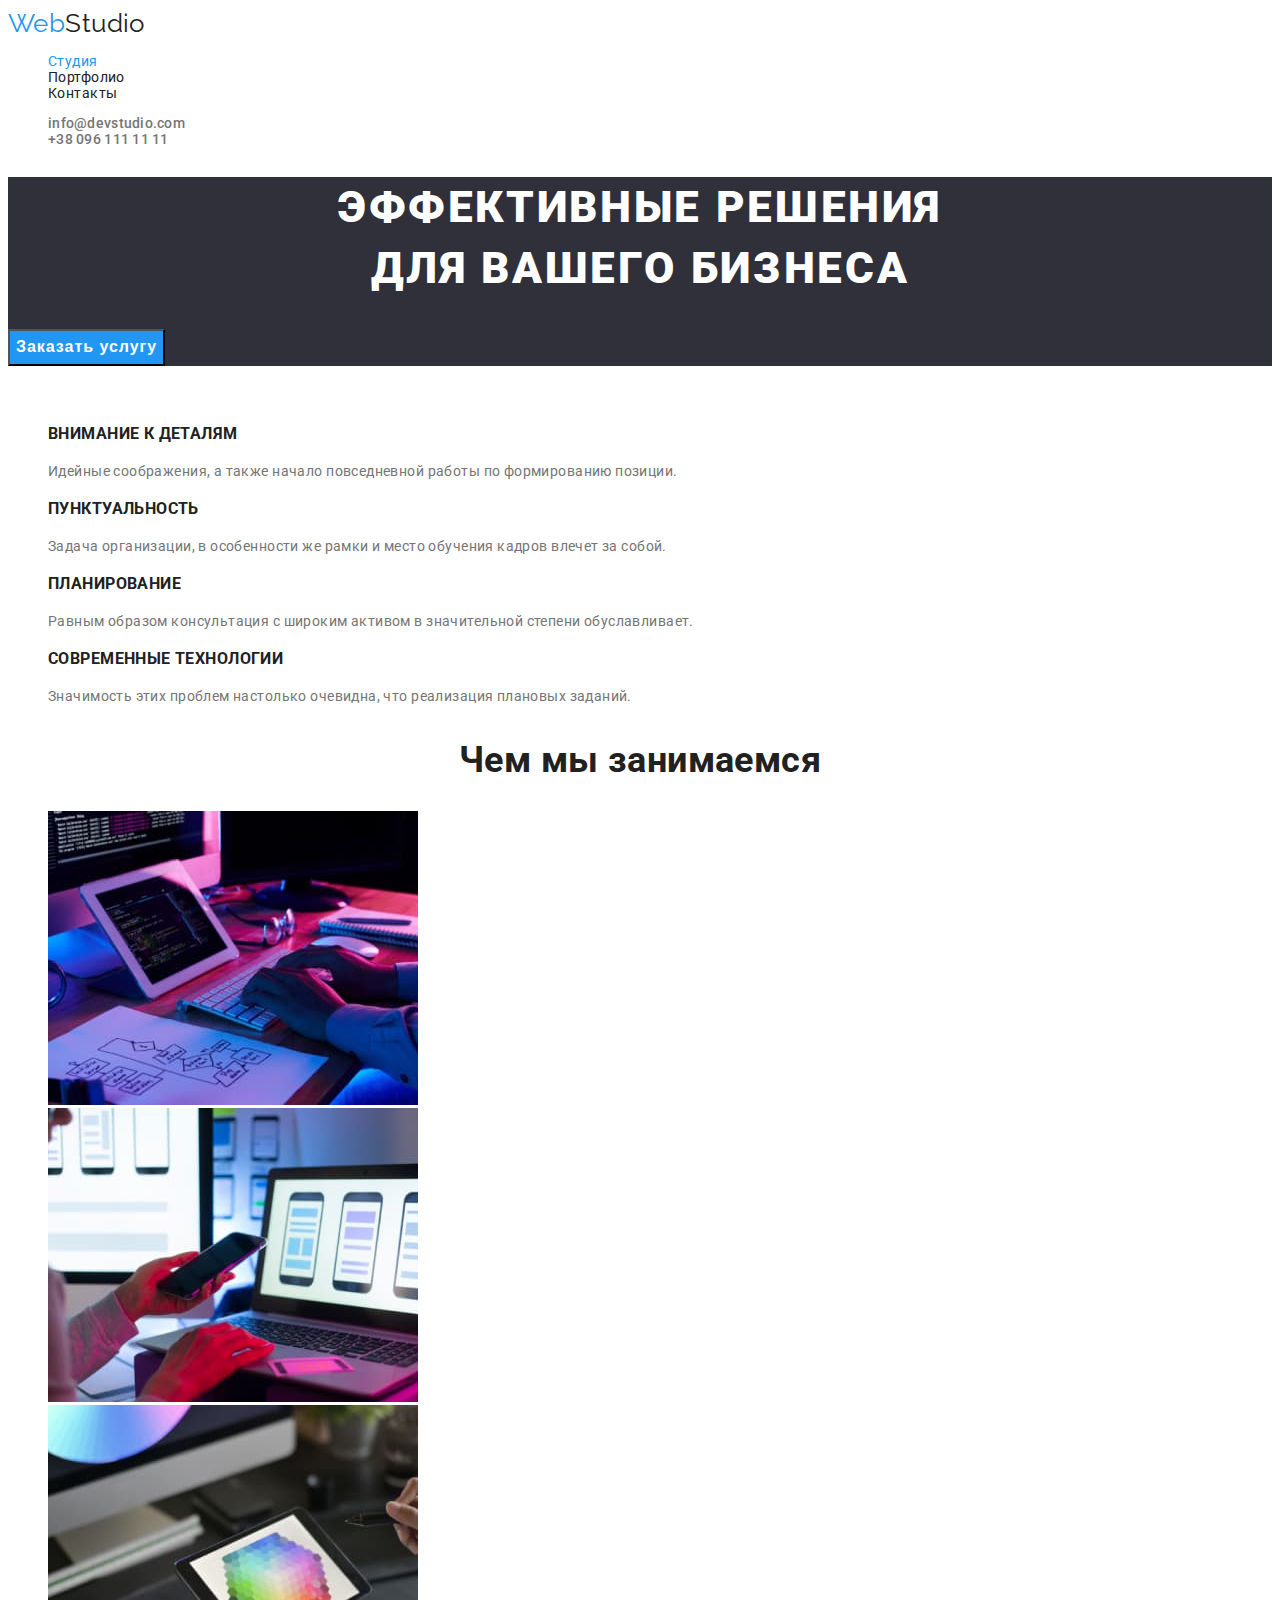
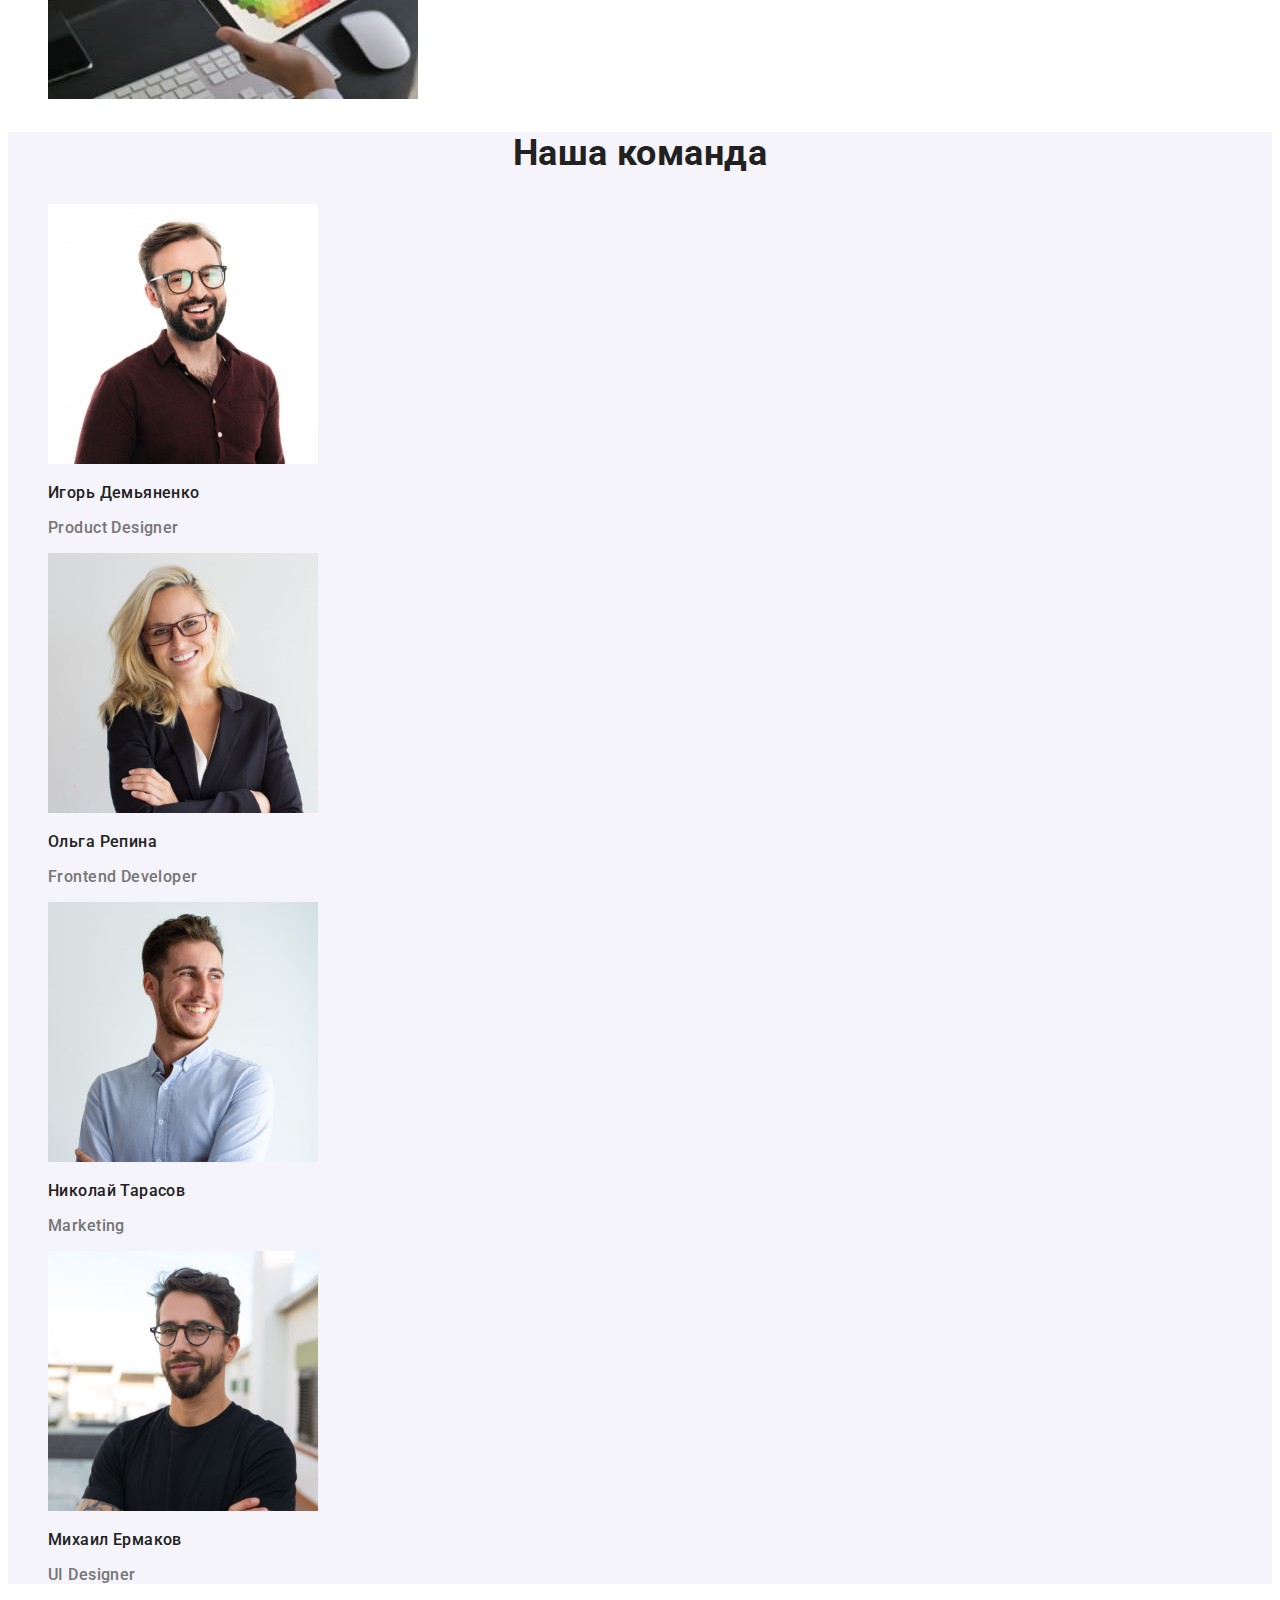
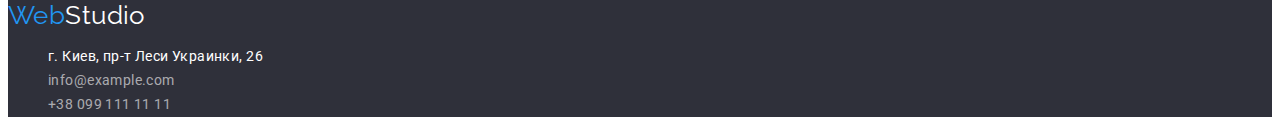
==== commit 8cf9c119: "корекції ментора" ====
--- a/index.html
+++ b/index.html
@@ -14,12 +14,12 @@
 <body>
     <!--header-->
 <header>
-<nav class="site-nav">
+<nav class="nav">
 <a href="/" class="logo"><span class="web">Web</span>Studio</a>
-<ul class="site-nav-list">
-    <li><a href="./index.html" class="list-item current">Студия</a></li>
-    <li><a href="./portfolio.html" class="list-item">Портфолио</a></li>
-    <li><a href="" class="list-item">Контакты</a></li>
+<ul class="nav-list">
+    <li><a href="./index.html" class="nav-list-item current">Студия</a></li>
+    <li><a href="./portfolio.html" class="nav-list-item">Портфолио</a></li>
+    <li><a href="" class="nav-list-item">Контакты</a></li>
 </ul>
 </nav>
 <ul class="auth-nav">
--- a/css/styles.css
+++ b/css/styles.css
@@ -2,41 +2,37 @@
     --title-text-color: #212121;
     --text-color: #757575;
     --accent-color: #2196F3;
+    --background-color: #fff;
+    --footer-color: #2F303A;
+    --secondary-bgr-color: #F5F4FA;
 }
 
 body {
 font-family: 'Roboto', sans-serif;
 color: var(--title-text-color);
+font-size: 14px;
+letter-spacing: 0.03em;
+background-color: var(--background-color);
 }
 
 /* Header */
 header {
-    background-color: #fff;
+background-color: var(--background-color);
 }
 .logo,
 .logo-footer {
  font-family: 'Raleway', sans-serif;
  font-size: 26px;
- font-weight: 400;
  line-height: 1.2;
- letter-spacing: 0,03em;
-}
-
-.logo:hover,
-.logo:focus,
-.logo-footer:hover,
-.logo-footer:focus {
-color: var(--accent-color);
-}
-
-.site-nav {
+ }
+
+.nav {
 color: var(--title-text-color);
 }
 
 .list-item,
 .auth-nav-link {
     color: var(--title-text-color);
-    font-size: 14px;
     font-weight: 500;
     line-height: 1,14;
     letter-spacing: 0.02em;
@@ -46,8 +42,8 @@
 color: var(--accent-color);
 }
 
-.list-item:hover,
-.list-item:focus {
+.nav-list-item:hover,
+.nav-list-item:focus {
 color: var(--accent-color);   
 }
 
@@ -77,20 +73,20 @@
 }
 /* Герой */
 .hero {
-    background-color: #2F303A;
+    background-color: var(--footer-color);
    }
 .hero-title {
     font-size: 44px;
     line-height: 1.4;
     font-weight: 900;
-    color: #FFFFFF;
+    color: var(--background-color);
     text-align: center;
     text-transform: uppercase;
     letter-spacing: 0.06em;
     }
 .button {
 background-color: var(--accent-color);
-color: #fff;
+color: var(--background-color);
 font-size: 16px;
 line-height: 1.9;
 font-weight: 700;
@@ -101,16 +97,7 @@
 cursor: pointer;
 }
 
-.button:hover,
-.button:focus {
-color: black;
-}
-
 /* Наши преимущества */
-
-.advantages {
-background-color: #E5E5E5; 
-}
 
 .advantages-title {
 opacity: 0;
@@ -118,47 +105,33 @@
 
 .advantages-item-title {
 font-weight: 700;
-font-size: 14px;
 font-weight: 700;
 line-height: 1.14;
 text-transform: uppercase;
 text-align: left;
-letter-spacing: 0.03em;
 color: var(--title-text-color);
 }
 
 .advantages-text {
-font-size: 14px;
 line-height: 1.7;
-font-weight: 400;
-text-align: left;
-letter-spacing: 0.03em;
+text-align: left;
 color: var(--text-color);
 }
 
 /* Чем мы занимаемся */
-
-.work {
-    background-color: #E5E5E5;
-}
 
 .work-title,
 .teem-title {
 font-size: 36px;
 line-height: 1.17;
 text-align: center;
-letter-spacing: 0.03em;
-color: var(--title-text-color);
-}
-/* .work-list,
-   .teem-list {
-flex-direction: row; ???
-} */
+color: var(--title-text-color);
+}
 
 /* Наша команда */
 
 .teem {
-background-color:#F5F4FA;
+background-color: var(--secondary-bgr-color);
 }
 
 .name,
@@ -166,23 +139,21 @@
 font-size: 16px;
 line-height: 1.19;
 font-weight: 500;
-letter-spacing: 0.03em;
 color: var(--title-text-color);
 }
 
 .position {
-font-weight: 400;
 color: var(--text-color);
 }
 
 /* Портфолио */
 
 .portfolio {
-  background-color: #E5E5E5;  
+  background-color: var(--background-color);  
 }
 
 .portfolio-title {
-    opacity: 0;
+opacity: 0;
 }
 
 .filtr-item {
@@ -190,14 +161,13 @@
 line-height: 1.6;
 font-weight: 500;
 text-align: center;
-letter-spacing: 0.03em;
 color: var(--title-text-color);
 cursor: pointer;
 }
 
 .filtr-item:hover,
 .filtr-item:focus {
-color: #FFFFFF;
+color: var(--background-color);
 background-color: var(--accent-color);
 }
 
@@ -213,25 +183,21 @@
 .portfolio-item-text {
 font-size: 16px;
 line-height: 1.9;
-font-weight: 400;
-text-align: left;
-letter-spacing: 0.03em;
+text-align: left;
 color: var(--text-color)
 }
 
 /* Footer */
 .logo-footer {
- color: #fff;
+ color: var(--background-color);
 }
 .place,
 .auth {
 font-family: Roboto;
 font-style: normal;
-font-weight: 400;
 font-size: 14px;
 line-height: 1.7;
-letter-spacing: 0.03em;
-color: #FFFFFF;
+color: var(--background-color);
 }
 
 .auth {
@@ -239,5 +205,5 @@
 }
 
 footer {
-background-color: #2F303A;
-}
+background-color: var(--footer-color);
+}
